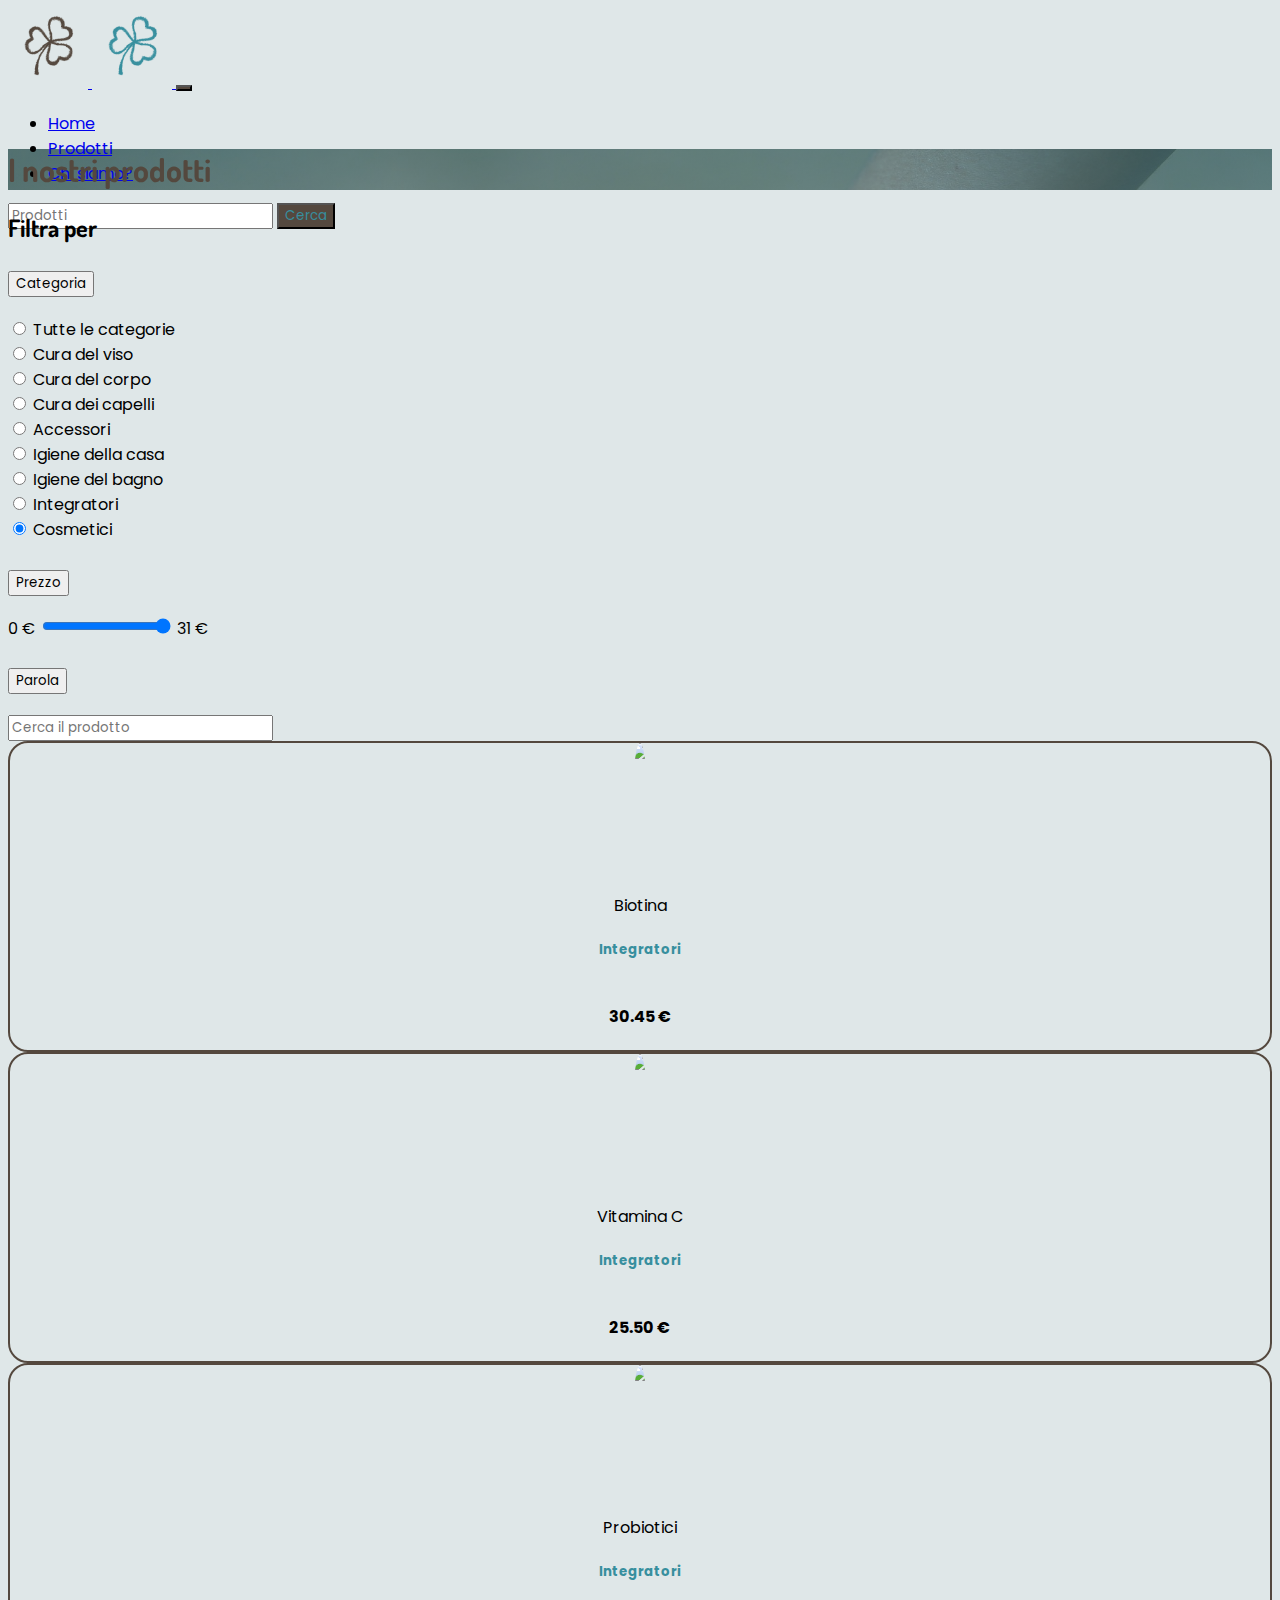
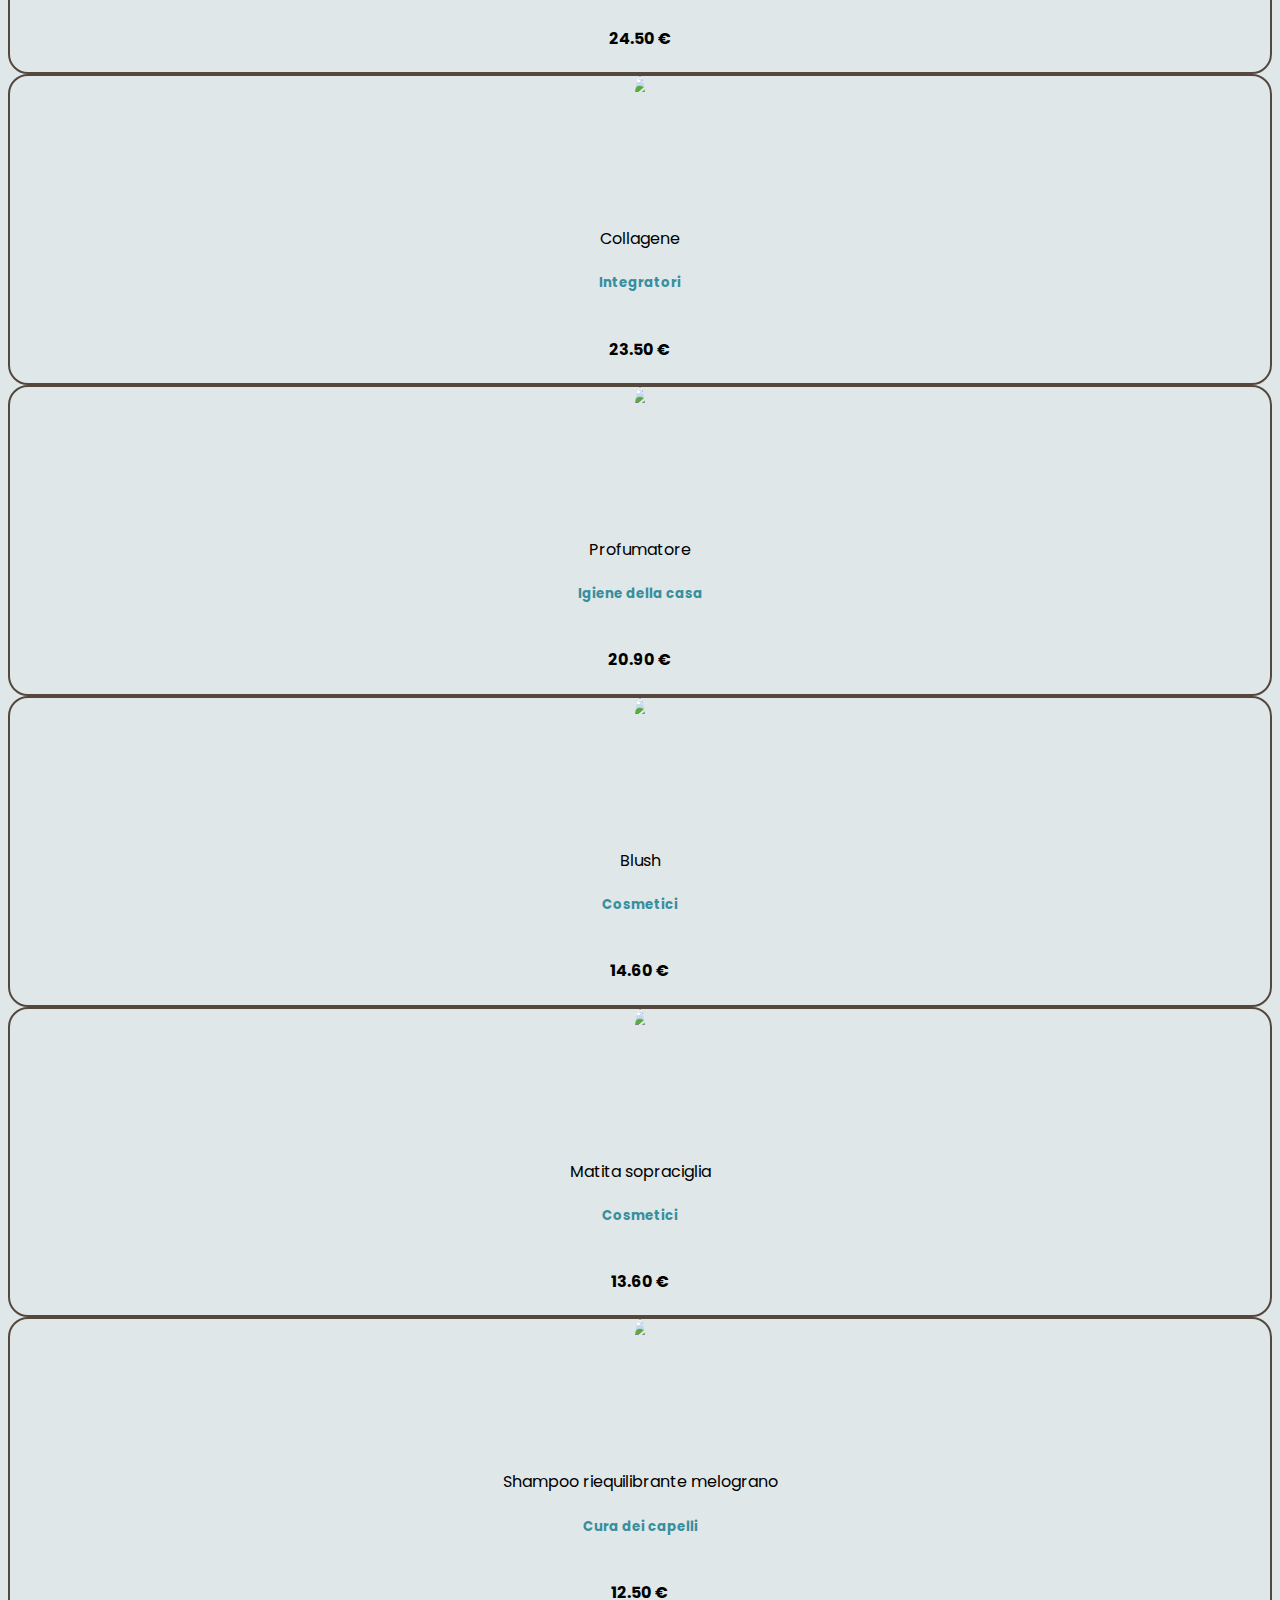
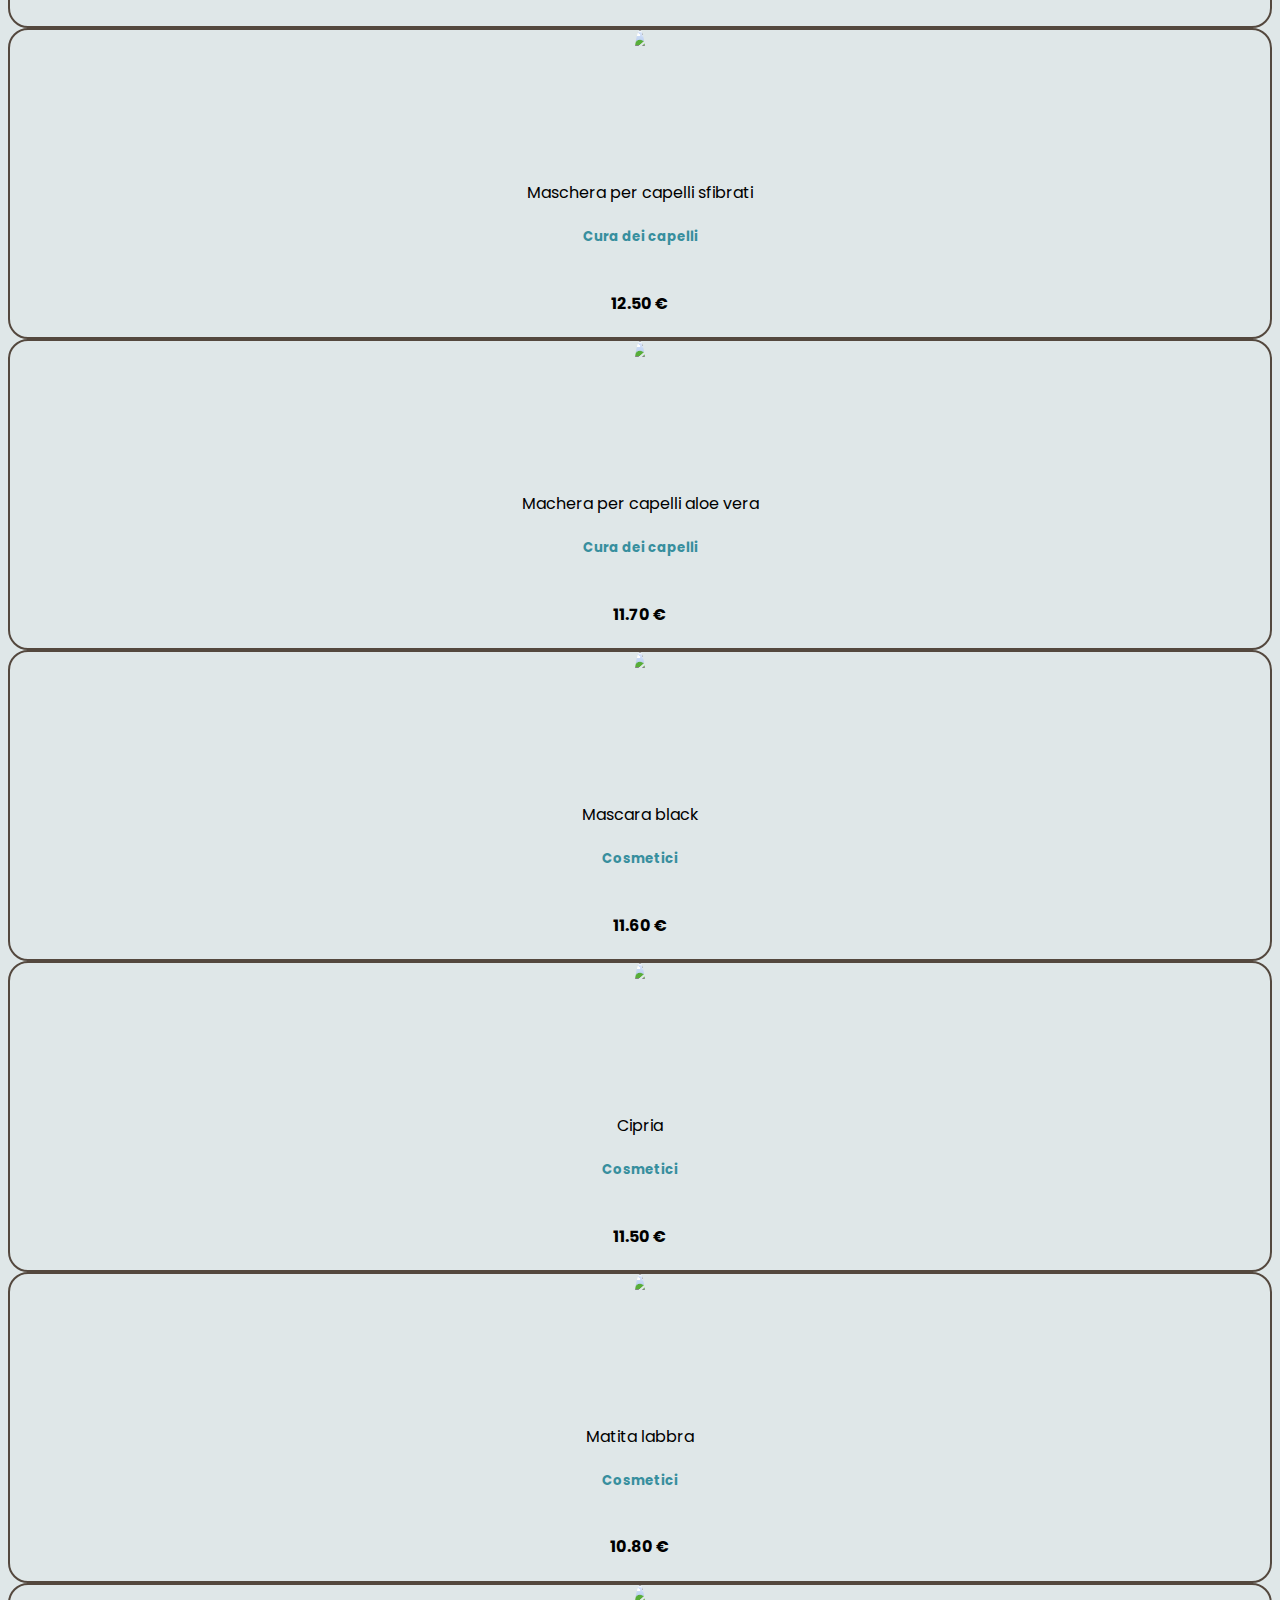
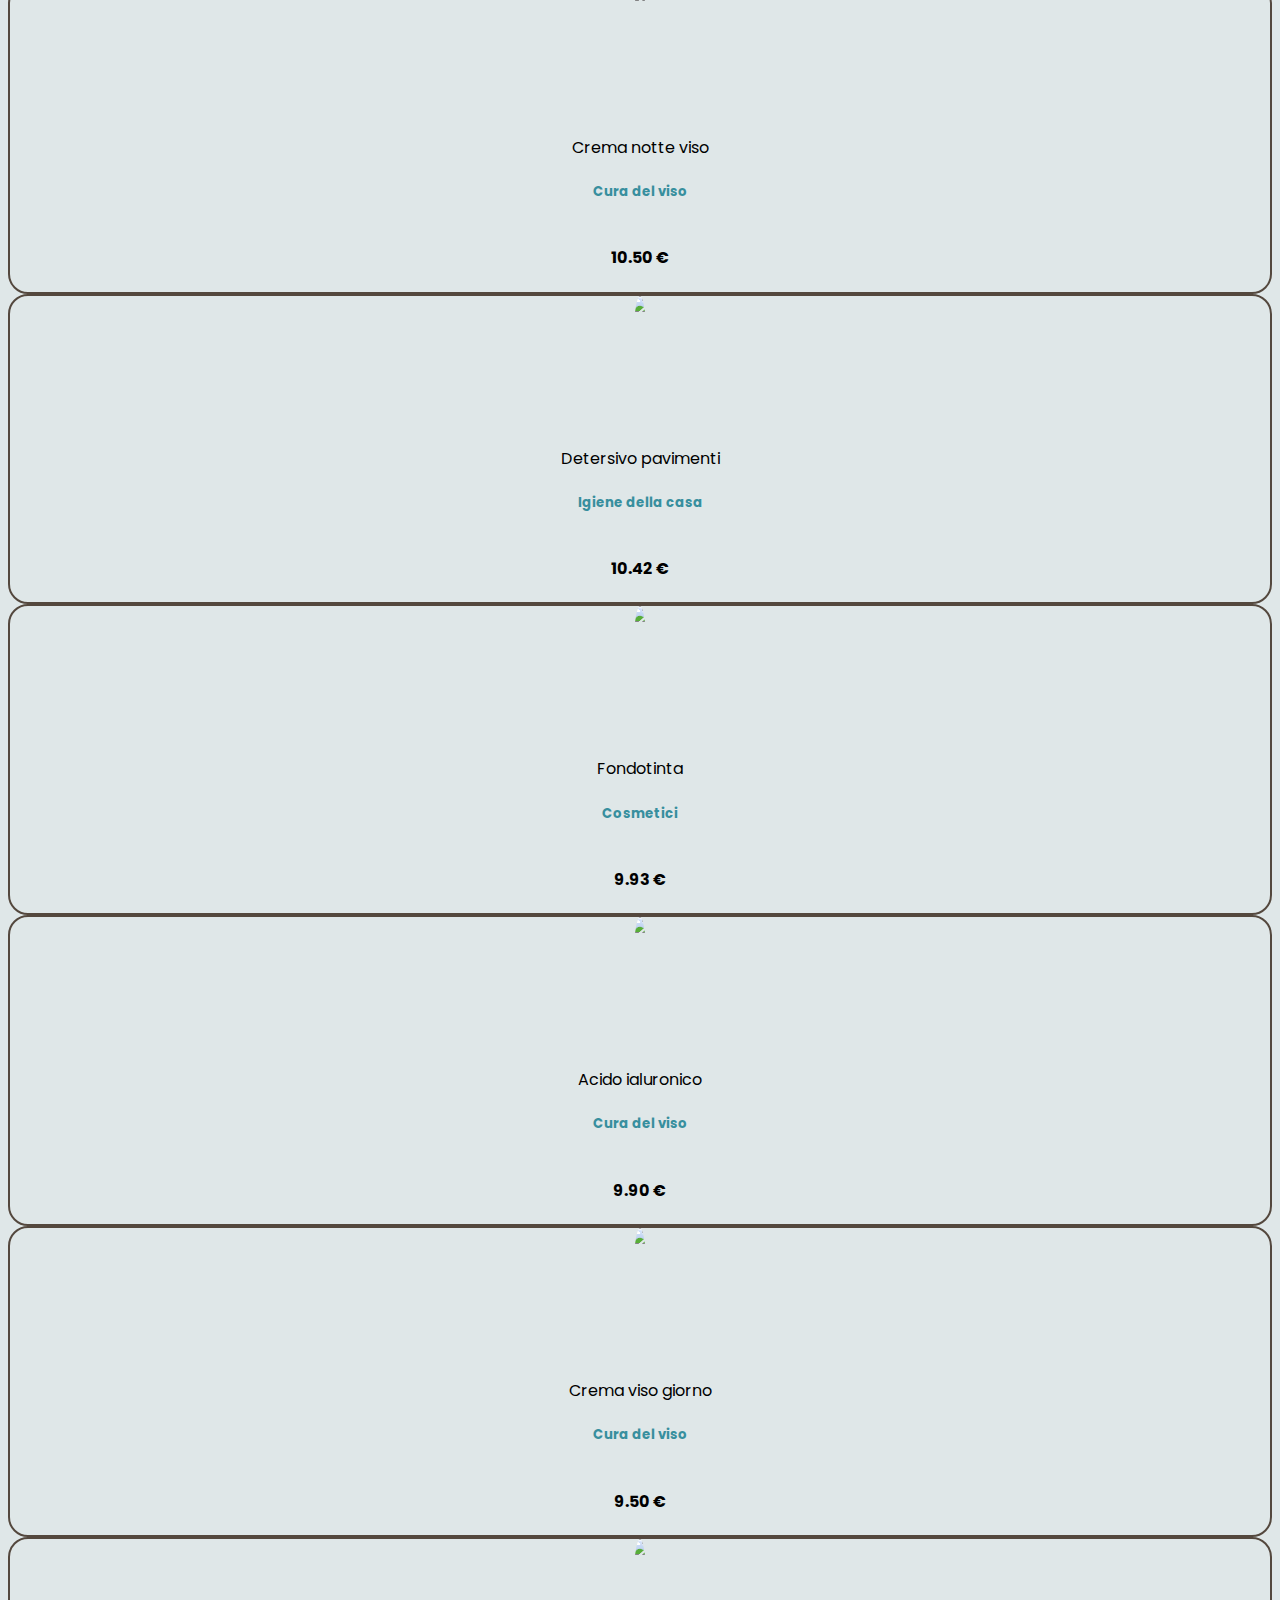
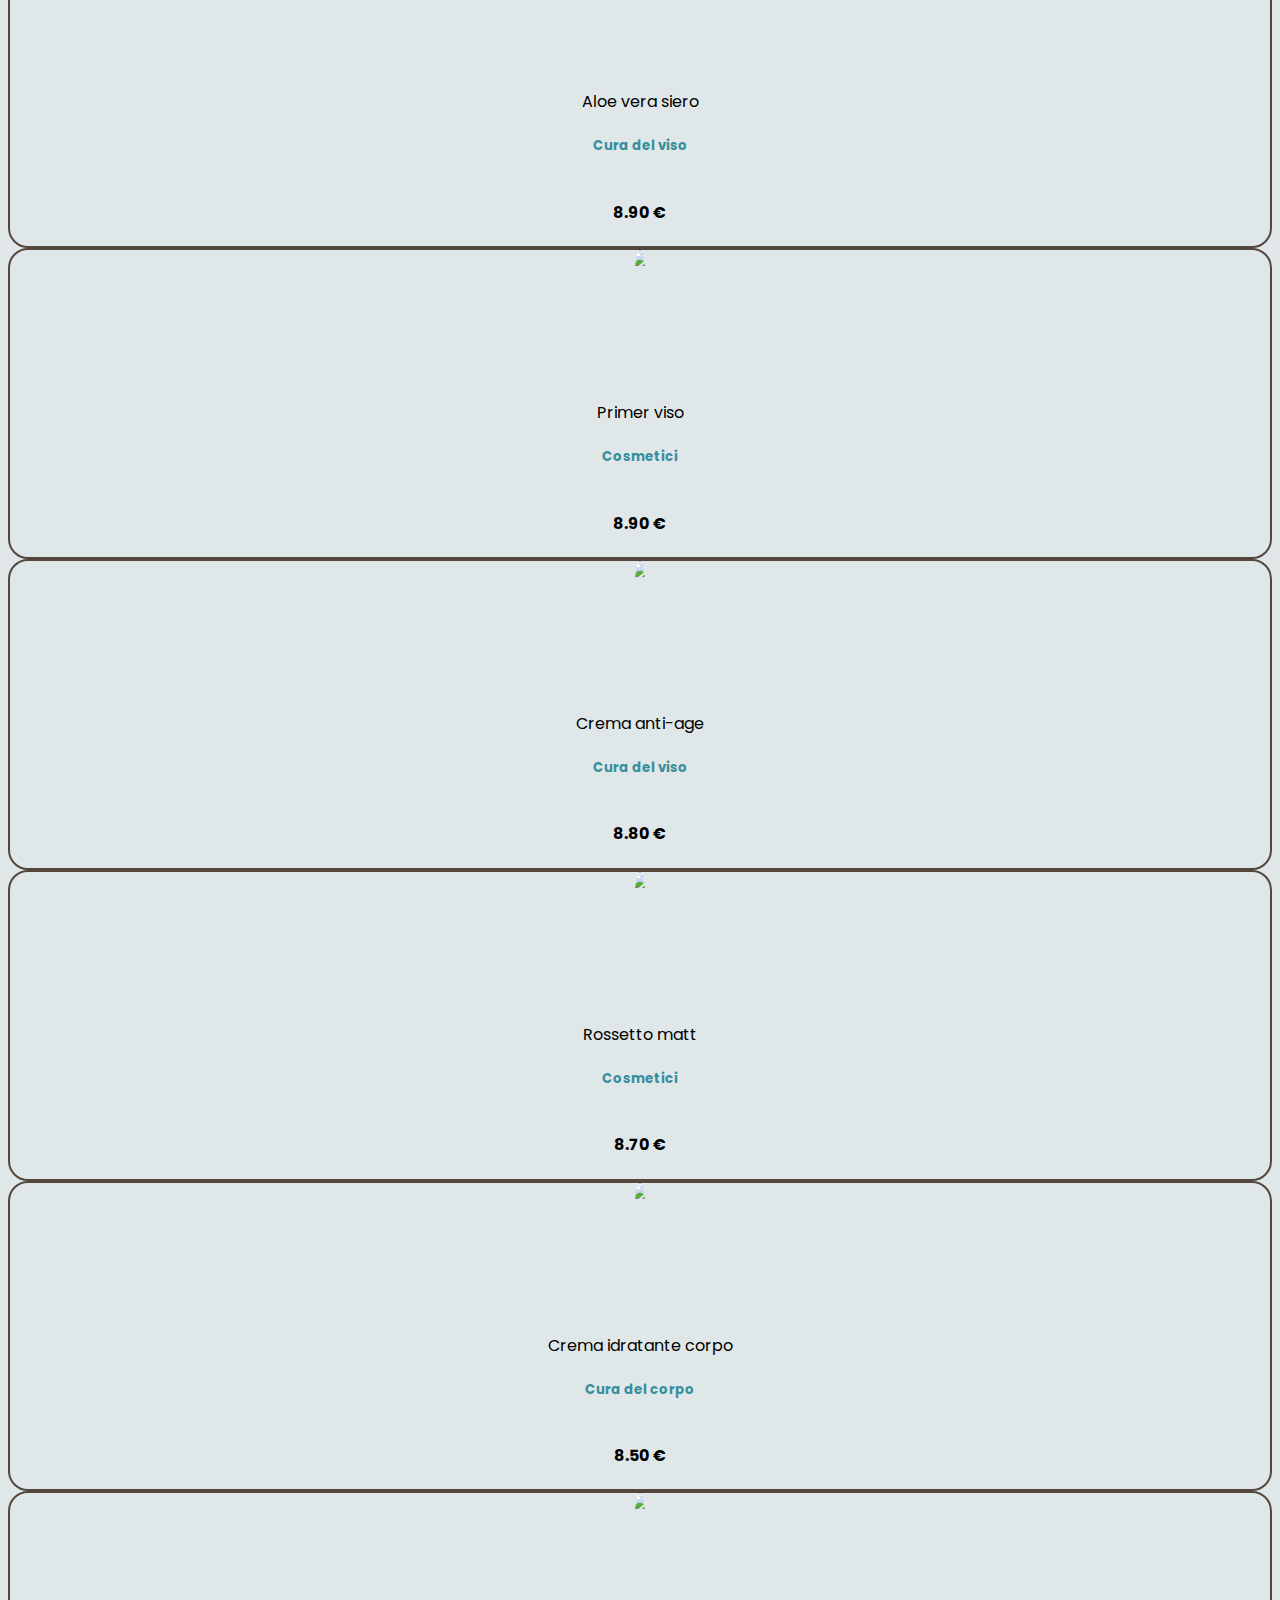
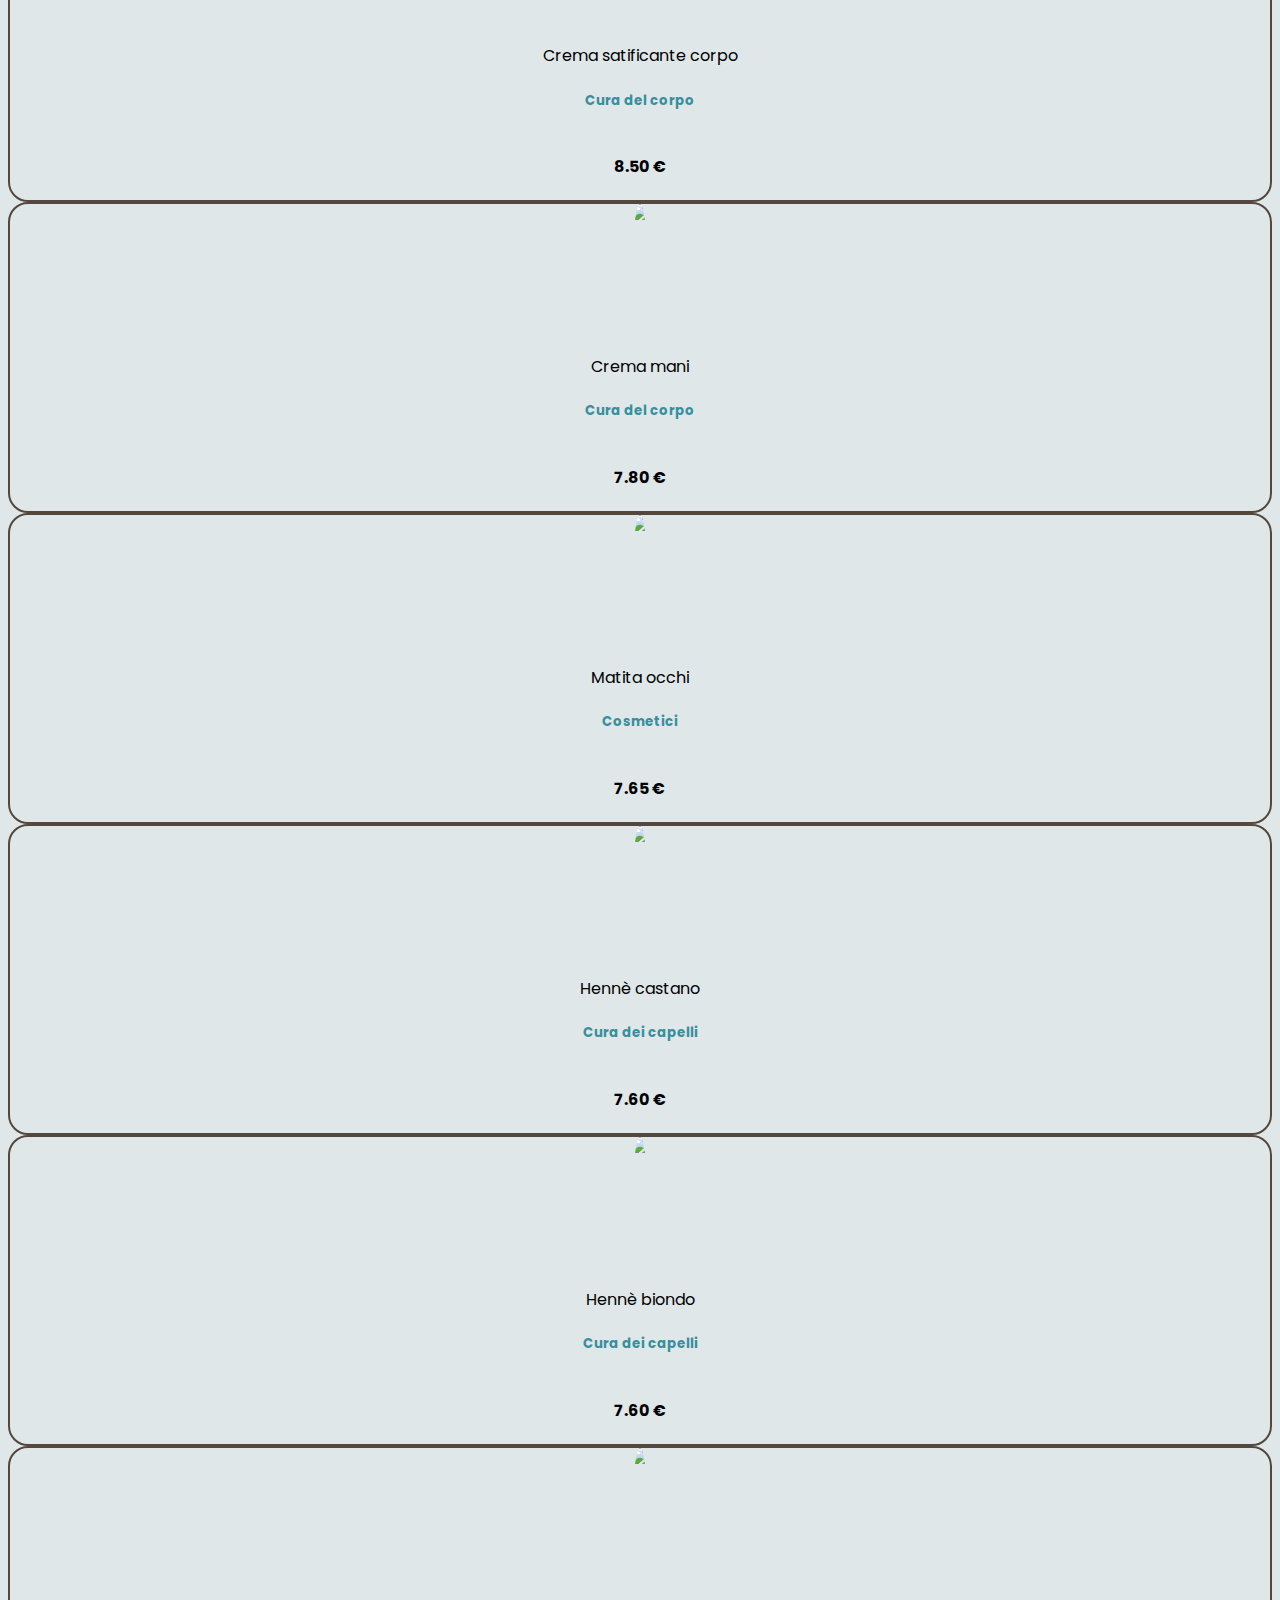
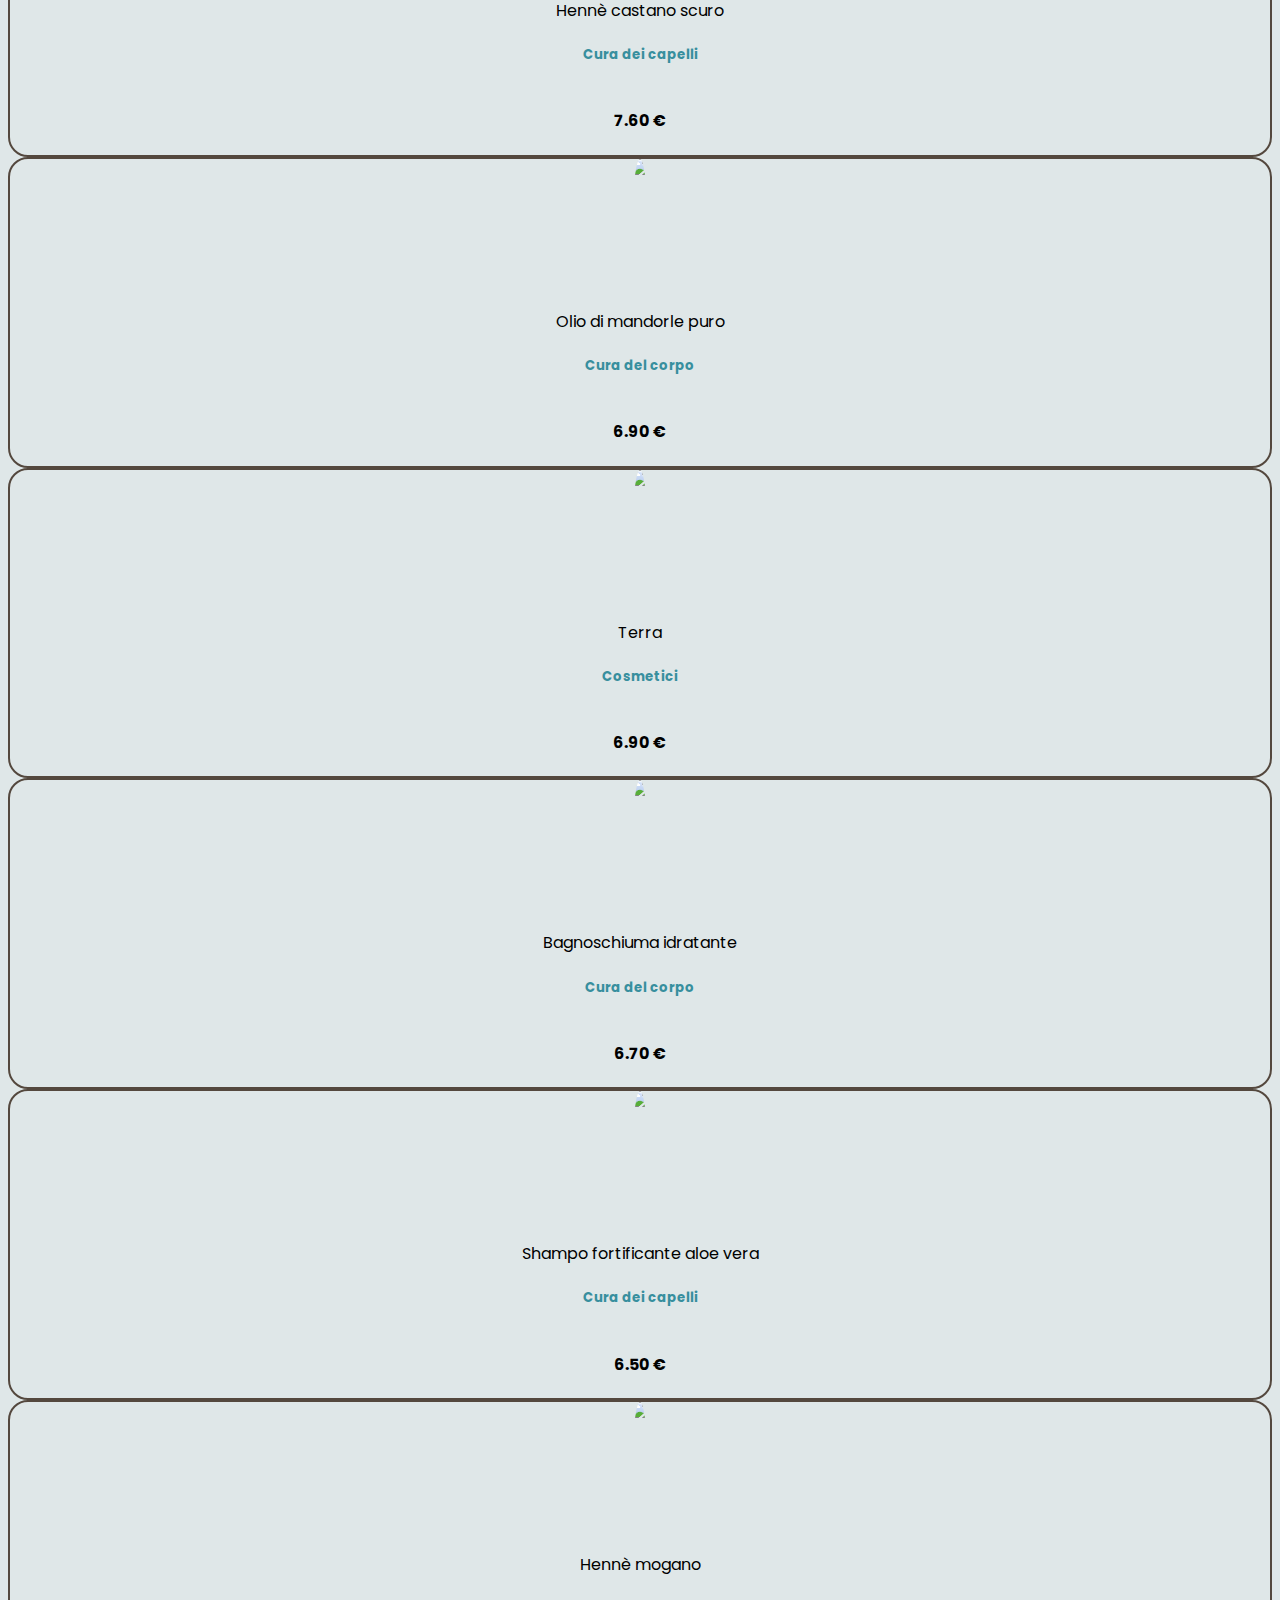
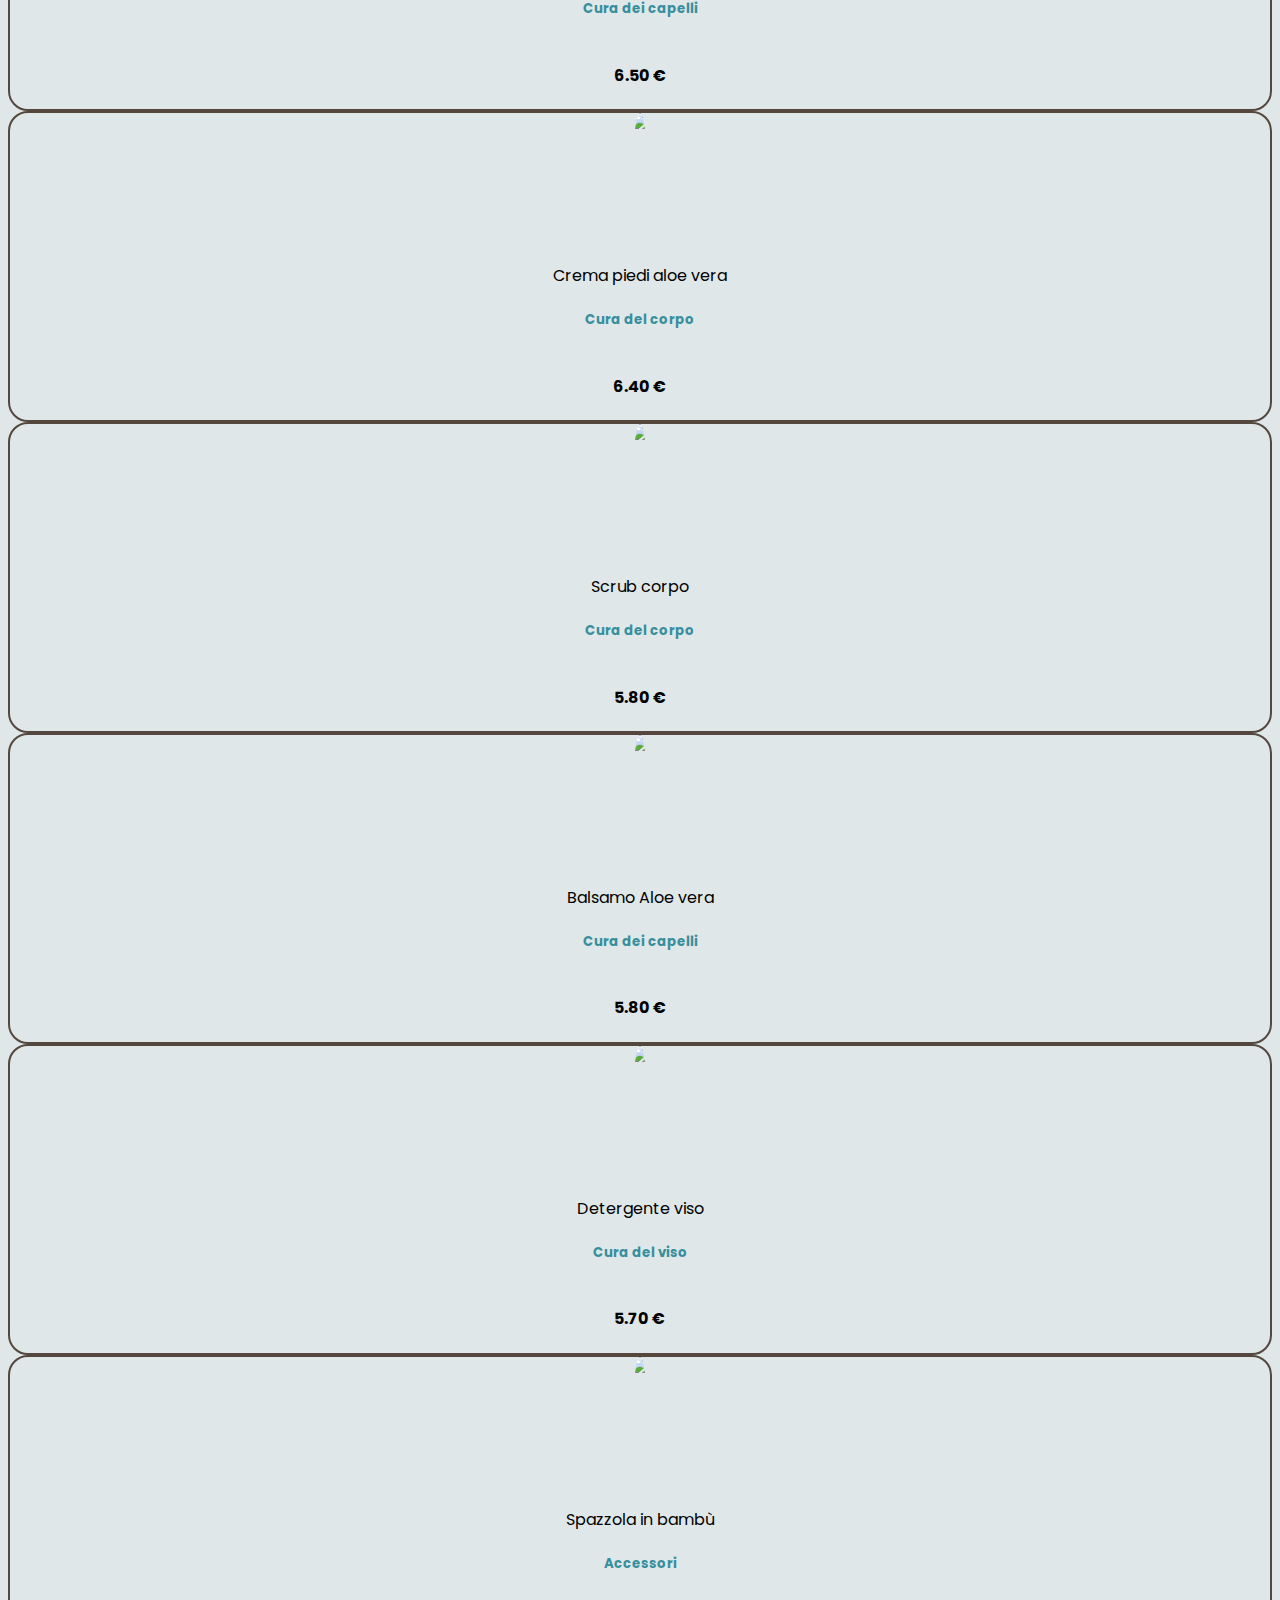
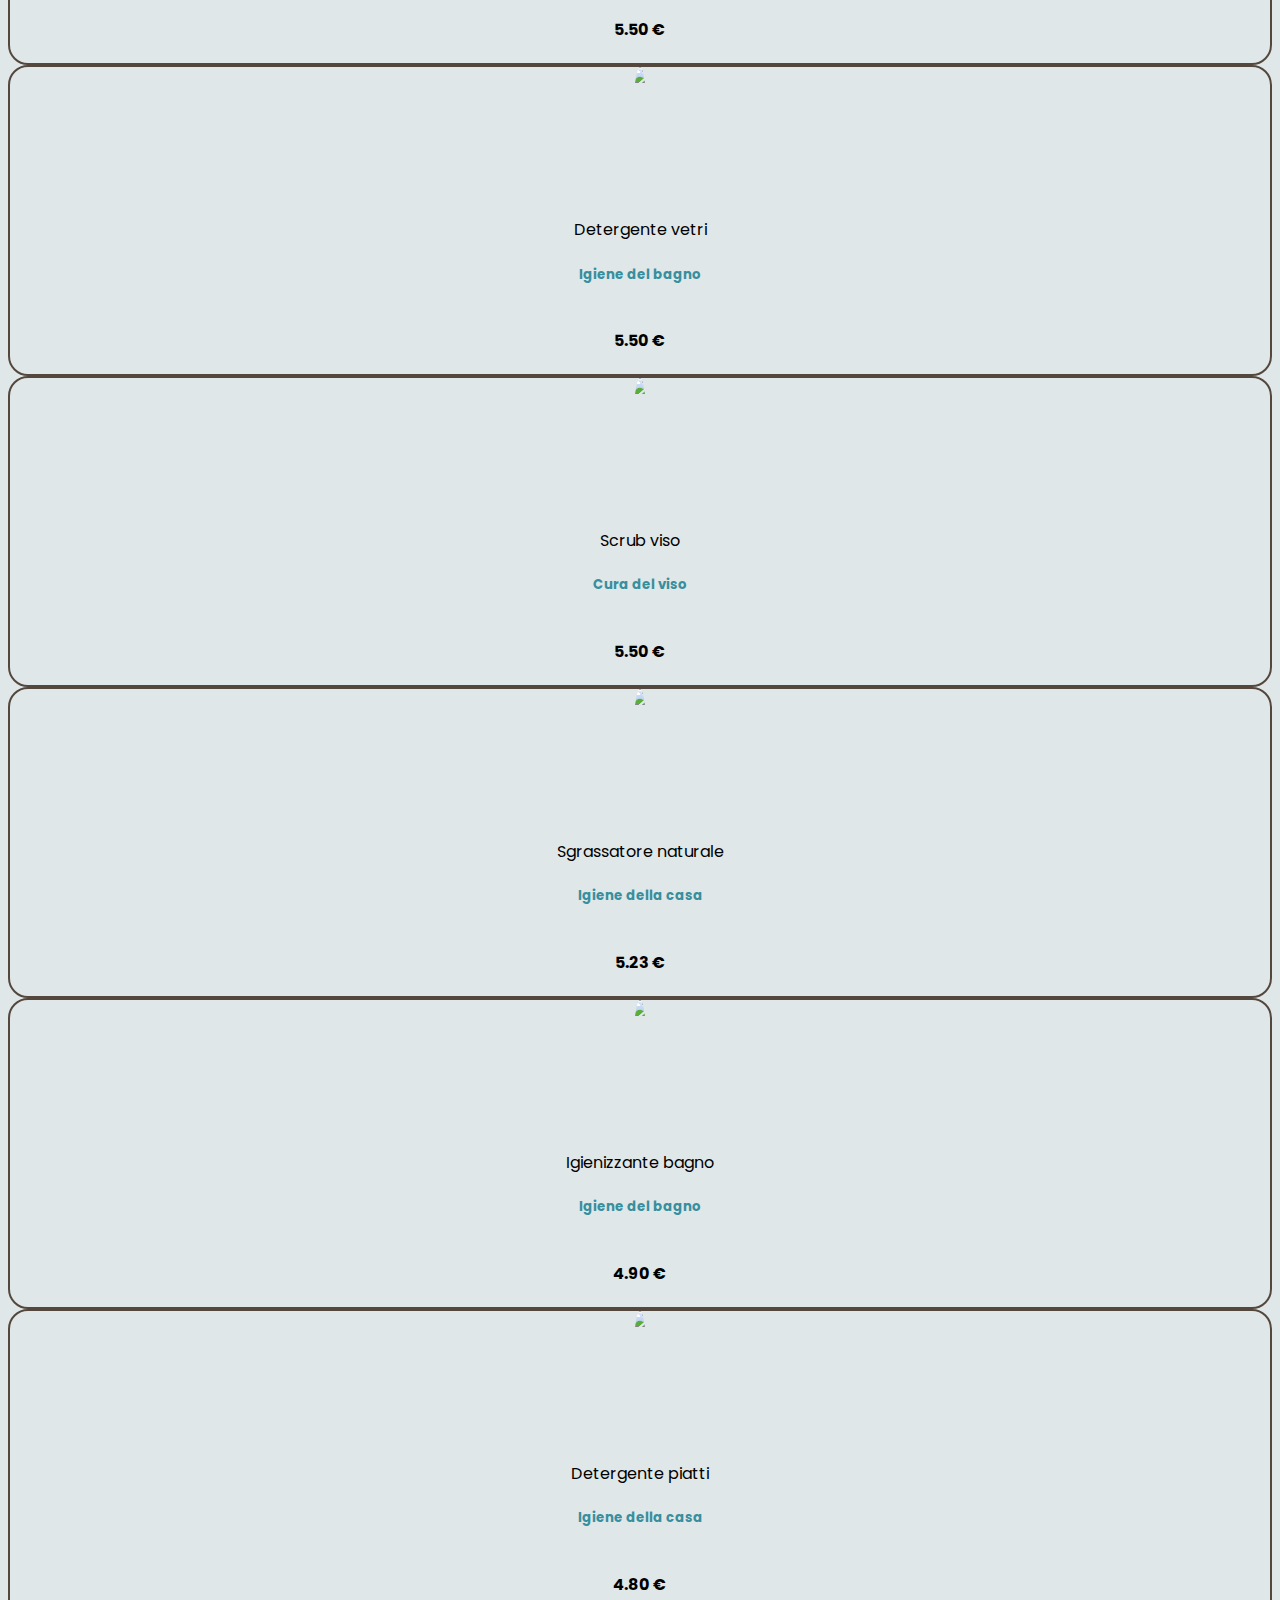
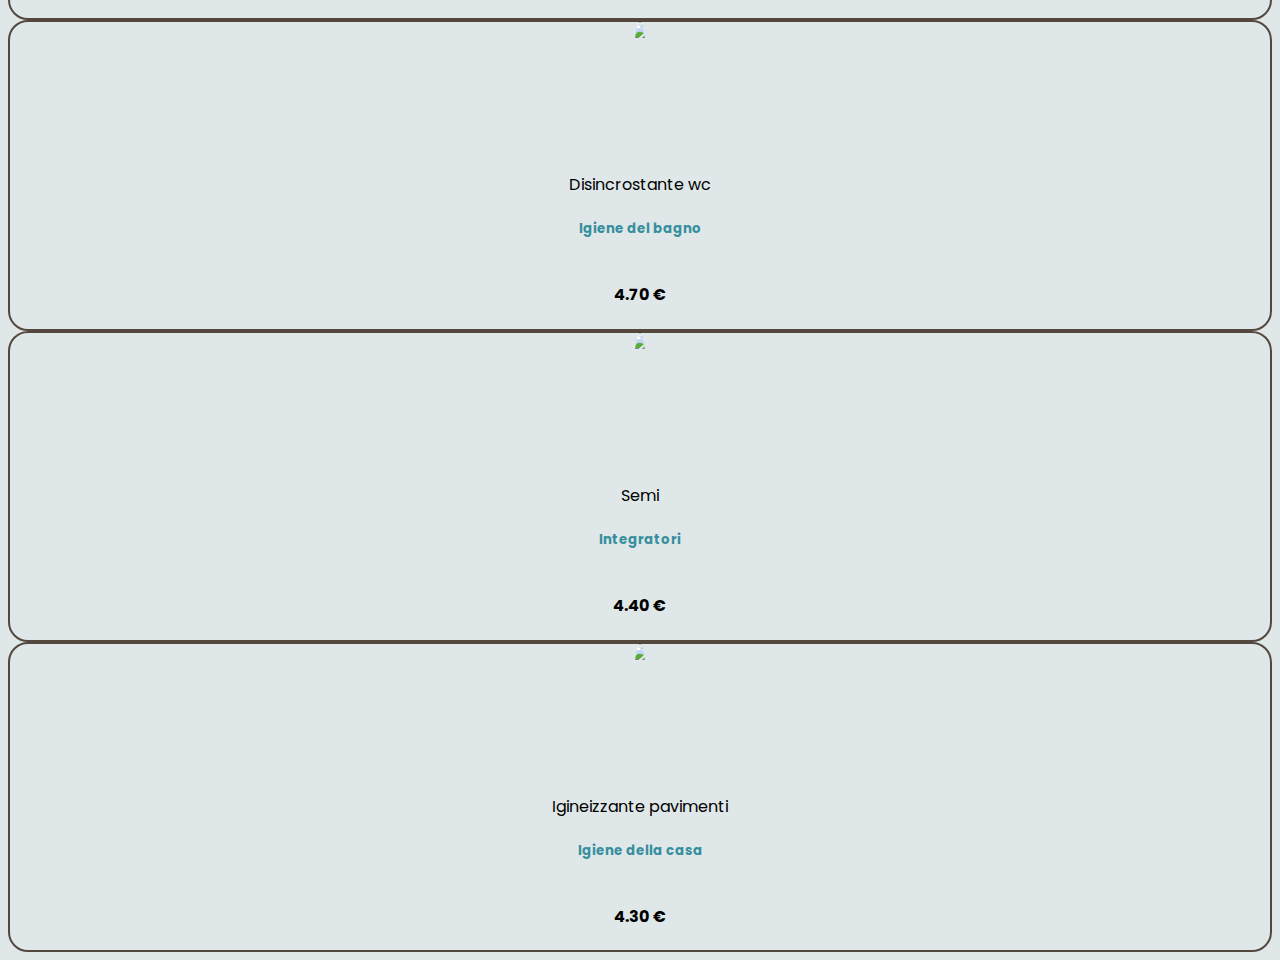
==== annunci.html @ 883f1826 "progetto Eco.bio" ====
<!doctype html>
<html lang="en">
  <head>
    <meta charset="utf-8">
    <meta name="viewport" content="width=device-width, initial-scale=1">
    <title>Presto.it</title>

    
    <!-- icona finestra -->
    <link rel="shortcut icon" href="./media/icona1.png" type="image-x-icon">

    <!-- google fonts cdn -->
    <link rel="preconnect" href="https://fonts.googleapis.com">
    <link rel="preconnect" href="https://fonts.gstatic.com" crossorigin>
    <link href="https://fonts.googleapis.com/css2?family=Dosis:wght@200;300;400;500;600;700;800&family=Poppins:ital,wght@0,100;0,200;0,300;0,400;0,500;0,600;1,100;1,200;1,300;1,400;1,500&display=swap" rel="stylesheet">

    <!-- cdn aos -->
    <link href="https://unpkg.com/aos@2.3.1/dist/aos.css" rel="stylesheet">

    <!-- icone fantawesome cdn -->
    <link rel="stylesheet" href="https://cdnjs.cloudflare.com/ajax/libs/font-awesome/6.4.0/css/all.min.css" integrity="sha512-iecdLmaskl7CVkqkXNQ/ZH/XLlvWZOJyj7Yy7tcenmpD1ypASozpmT/E0iPtmFIB46ZmdtAc9eNBvH0H/ZpiBw==" crossorigin="anonymous" referrerpolicy="no-referrer" />

    <!-- css bootstrap -->
    <link href="https://cdn.jsdelivr.net/npm/bootstrap@5.2.3/dist/css/bootstrap.min.css" rel="stylesheet" integrity="sha384-rbsA2VBKQhggwzxH7pPCaAqO46MgnOM80zW1RWuH61DGLwZJEdK2Kadq2F9CUG65" crossorigin="anonymous">
  
    <!-- css custom -->
    <link rel="stylesheet" href="style.css">

  </head>
  <body>
    <!-- inizio navbar -->
    <nav class="navbar navbar-expand-lg bg-transparent fixed-top" id="nBar">
        <div class="container-fluid">
          <a class="navbar-brand" href="#">
             <!-- logo1 -->
            <img class="logo1" src="./media/icona2.png" alt="logo">
            <!-- logo2 -->
            <img class="logo2 d-none" src="./media/icona3.png" alt="logo">

          </a>
          <button class="navbar-toggler background-secondary" type="button" data-bs-toggle="collapse" data-bs-target="#navbarSupportedContent" aria-controls="navbarSupportedContent" aria-expanded="false" aria-label="Toggle navigation">
            <i class="fa-sharp fa-solid fa-hand-pointer fa-rotate-180 fa-2x hand" id="navIcon"></i>
          </button>
          <div class="collapse navbar-collapse" id="navbarSupportedContent">
            <ul class="navbar-nav me-auto mb-2 mb-lg-0">
              <li class="nav-item">
                <a class="nav-link active" aria-current="page" href="./index.html">Home</a>
              </li>
              <li class="nav-item">
                <a class="nav-link" href="#">Prodotti</a>
              </li>
              <li class="nav-item">
                <a class="nav-link" href="#">Chi siamo?</a>
              </li>
            </ul>
            <form class="d-flex" role="search">
              <input class="form-control me-2" type="search" placeholder="Prodotti" aria-label="Search">
              <button class="btn-custom btn-outline-success" type="submit">Cerca</button>
            </form>
          </div>
        </div>
    </nav>
      <!-- fine navbar -->

      <!-- inizio header -->
      <header class="container-fluid header-custom">
            <div class="row vh-100 header-custom">
               <div class="col-12 d-flex justify-content-center align-items-center">

                   <h1 data-aos="fade-left" data-aos-duration="2000" class=" titleC text-secondaryC display-1 fw-bold" >I nostri prodotti</h1>

               </div>
            </div>
      </header>

       <!-- <div style="height: 1000px;"></div>  -->
        <!-- altezza data per vedere l'animazione allo scroll  -->

      <!--  inizio ANNUNCI -->

      <secion class="container-fluid my-5 ml-5">
           <div class="row">

               <h2 class="ml-5">Filtra per</h2>

               <div class="col-12 col-md-3">

                <div class="accordion accordion-flush" id="accordionFlushExample">
                    
                    <div class="accordion-item">
                      <h2 class="accordion-header" id="flush-headingOne">
                        <button class="accordion-button collapsed fs-3" type="button" data-bs-toggle="collapse" data-bs-target="#flush-collapseOne" aria-expanded="false" aria-controls="flush-collapseOne">
                          Categoria
                        </button>
                      </h2>
                      <div id="flush-collapseOne" class="accordion-collapse collapse" aria-labelledby="flush-headingOne" data-bs-parent="#accordionFlushExample">
                        
                        <!-- filtro per categoria -->
                        <div id="categoryWrapper" class="accordion-body">
                            <div class="form-check">
                                <input class="form-check-input" type="radio" name="flexRadioDefault" id="All"checked>
                                <label class="form-check-label" for="All">
                                  Tutte le categorie
                                </label>
                            </div>



                        </div>
                      </div>
                    </div>
                   
                    <div class="accordion-item">
                      <h2 class="accordion-header" id="flush-headingTwo">
                        <button class="accordion-button collapsed fs-3" type="button" data-bs-toggle="collapse" data-bs-target="#flush-collapseTwo" aria-expanded="false" aria-controls="flush-collapseTwo">
                          Prezzo
                        </button>
                      </h2>
                      <div id="flush-collapseTwo" class="accordion-collapse collapse"       aria-labelledby="flush-headingTwo" data-bs-parent="#accordionFlushExample">
                        
                        <!-- filtro per prezzo -->
                        
                            <div class="class accordion-body">
                               

                                <div> 
                                    <span id="inputNumber">
                                      0 €
                                    </span>  
                                  <input id="inputPrice" type="range">
                                 
                                    <span id="incrementNumber" class="inputNumber">
                                       0 €
                                    </span>

                                    <span class="inputNumber ">€</span>

                               </div>
                           
                            </div>
                      
                           </div>
                    </div>
                   
                    <div class="accordion-item">
                      <h2 class="accordion-header" id="flush-headingThree">
                        <button class="accordion-button collapsed fs-3" type="button" data-bs-toggle="collapse" data-bs-target="#flush-collapseThree" aria-expanded="false" aria-controls="flush-collapseThree">
                          Parola
                        </button>
                      </h2>
                      <div id="flush-collapseThree" class="accordion-collapse collapse" aria-labelledby="flush-headingThree" data-bs-parent="#accordionFlushExample">
                        <div class="accordion-body">
                            <input id= "wordInput" type="text" placeholder="Cerca il prodotto">
                        </div>
                      </div>
                    </div>
                  </div>
                
               </div>
               
               <div class="col-12 col-md-9">

                    <div id="cardsWrapper" class="row">
                        <!-- <div class="col-12 col-md-3 my-4">
                            <div class="announcement-card">
                                <h4>Nome prodotto</h4>
                                <h5>Categoria</h5>
                                <h5>Prezzo</h5>

                            </div>

                        </div> -->

                    </div>

                   
               
               </div>
           </div>
        </secion>



   

     

        

      

        <!-- INIZIO FOOTER -->
        <!-- <footer class="container-fluid mt-5 py-5 background-secondary text-accent">

            <div class="containercd">
                <div class="row">
                    <div class="col-12 col-md-4 text-center my-5">

                        <h2 class="pb-4">About EcoBio</h2>
                        <p>P.IVA: 987654321</p>
                        <P>Indirizzo: Via degli Innocenti</P>
                        <p>Tel: +39 3409876543</p>
                        <p>e-mail: mymail@gymail.com</p>
                        
                        <div>
                            <i class="fa-brands fa-facebook p-2"></i>
                            <i class="fa-brands fa-instagram p-2"></i>
                            <i class="fa-brands fa-twitter p-2"></i>
                        </div>

                    </div>

                    <div class="col-12 col-md-4 text-center my-5">

                        <h2 class="pb-4">Quick menu</h2>
                        <a href="#animate" class="footer-link"><p> Un pò di numeri</p></a>
                        <a href="#aboutus" class="footer-link"><p> Recensioni </p></a>
                        <a href="#mouseEnter" class="footer-link"><p> Spedizioni</p></a>
                        
                    </div>

                    <div class="col-12 col-md-4 text-center my-5">

                        <h2 class="pb-4">Collaborazioni</h2>
                        <p> Aulab </p>
                        <p> Amazon </p></a>
                        <p> Bartolini </p></a>
                        
                    </div>
                    


                </div>
            </div>


        </footer> -->
       

       

      
      
    


    
       




    
    
    
    
    
    
    
    
    
    
    
    
    
    
    
    
    
    
    
    
    
    
    
    
    
    
    
    
    
    
    
    
    
    
    
    
    
    

      
    <!-- js boostrap -->
    <script defer src="https://cdn.jsdelivr.net/npm/bootstrap@5.2.3/dist/js/bootstrap.bundle.min.js" integrity="sha384-kenU1KFdBIe4zVF0s0G1M5b4hcpxyD9F7jL+jjXkk+Q2h455rYXK/7HAuoJl+0I4" crossorigin="anonymous"></script>
 
    <!-- js swiper -->
    <script src="https://cdn.jsdelivr.net/npm/swiper@9/swiper-bundle.min.js"></script>

    <!-- cdn js aos -->
    <script src="https://unpkg.com/aos@2.3.1/dist/aos.js"></script>
       <!-- inizializzo aos -->
         <script>
            AOS.init();
         </script>

    <!-- js interno -->
    
        
        




   <!-- js esterno custom -->
    <script defer src="./annuncii.js"></script>
  



  </body>
</html>
---- style.css ----
/* impedisco lo scroll orizziontale generato dalle animazioni */
body{
    overflow-x: hidden;
    background-color: var(--accent);
}
/* impostazioni colori */
:root{
    --primary: rgb(55, 143, 158);
    --secondary: rgb(84, 72, 62);
    --accent:  #DFE7E8;
    --white-custom: #FFFFFF;
    --black-custom: rgb(44, 44, 44);
}

/* classi colore */
.text-primaryC{
    color: var(--primary);
}
.text-secondaryC{
    color: var(--secondary);
}
.text-accent{
    color: var(--accent);
}
.text-white{
    color: var(--white-custom);
}
.text-black{
    color: var(--black-custom)
}

/* classi colore background */
.background-primary{
    background-color: var(--primary);
}
.background-secondary{
    background-color: var(--secondary);
}
.background-accent{
    background-color: var(--accent);
}
.background-white{
    background-color: var(--white);
}
.background-black{
    background-color: var(--black-custom);
}

/* settings fonts */
*{
    font-family: 'Poppins', sans-serif;
}
h1, h2, h3{
    font-family: 'Dosis', sans-serif;
}

/* navbar */
.btn-custom{
    background-color: var(--secondary);
    color: var(--primary);
    transition: 0.3s;
}

.btn-custom:hover{
    background-color: var(--black-custom);
    color: var(--white-custom);

}

.logo1{
    height: 80px;
}
.logo2{
    height: 80px;
}


.hand{
    background: var(--secondary);
    color: var(--primary);
}
.hand:hover{
    
    color:var(--white-custom);
}

#navIcon{
    transition: 0.4s;
}

#nBar{
    transition: 0.5s;
    height: 120px;
    
}





/* header*/
.header-custom{
    background: linear-gradient(180deg, rgba(55, 143, 158, 0.508),rgba(232, 227, 223, 0.588) ), url('./media/manipiantina.jpg');
    background-position: center;
    background-size: cover;
    background-attachment: fixed;
}

.titleC{
    font-family: 'Dosis' ;   
}

/* sezione AOS */
.imgS{
    height: 60%;
}

.increment-numbers{
     font-size: 70px;
     color: var(--primary);
     font-weight: 900;
}

/* swiper */
.swiper {
    /* width: 1000px; */
    height: 600px;
}
/* .image-swiper{
    height: 400px;
} */
/* swiper2 */
.card-custom{
    width: 300px;
    height: 200px;
    border: 2px solid var(--primary);
    border-radius: 20px;
    color: var(--secondary);

    display: flex;
    flex-direction: column;
    align-items: center;
    justify-content: center; 
}
/* sezione mouse enter */
.col-custom{
    width: 300px;
    height: 200px;
    border: 2px solid var(--accent);
    border-radius: 20px;
    background-color: var(--accent);
    color: var(--secondary);
    padding: 20px;
}

.col-custom:hover{
    background-color: var(--secondary);
    color: var(--accent);
    border: var(--secondary);
    transform: scale(1.2);
    transition: 0.5s;

}
/* media query per mobile anzichè ingrandirsi su mobile si rimpizzolisce */
@media screen and (max-width: 900px){
    .col-custom:hover{
        
        transform: scale(0.8);
       
    }
    
}

/* footer */
.min-h{
    height: 50px;
}

.footer-link{
    text-decoration: none;
    color: var(--accent);
}
.footer-link:hover{
    color: var(--primary);
}
 

/* pagina annunci (i nostri prodotti) */
/* cards i nostri prodotti */
.announcement-card{

    min-height: 300px;
    border:2px solid var(--secondary);
    border-radius: 20px;
    display: flex;
    flex-direction: column;
    justify-content: space-evenly;
    align-items: center;


}
.colourM{
    color:var(--primary);
}

/* input */
.inputNumbers{
    color: var(--primary);
    font-size: 23px;
    font-weight: 800;
}

.img-card-custom{
    height: 150px;
    border-radius: 50%;
}
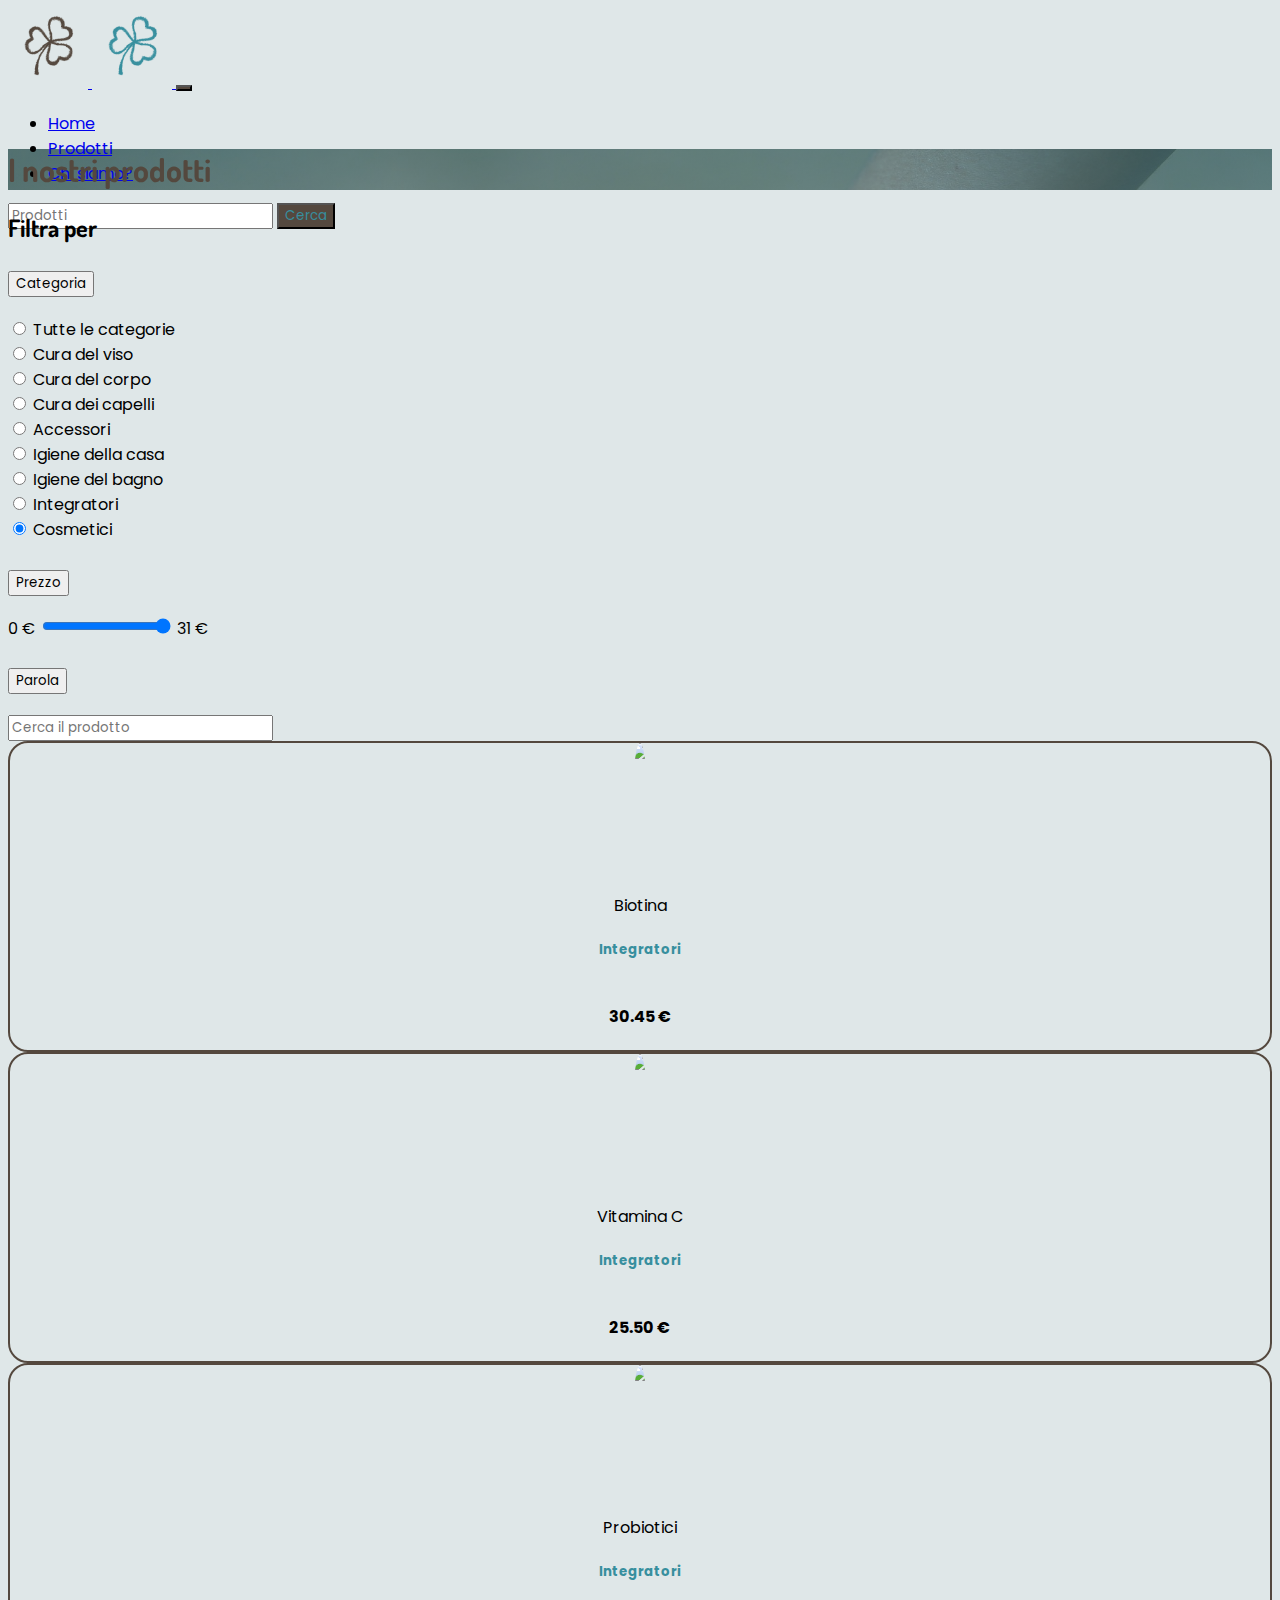
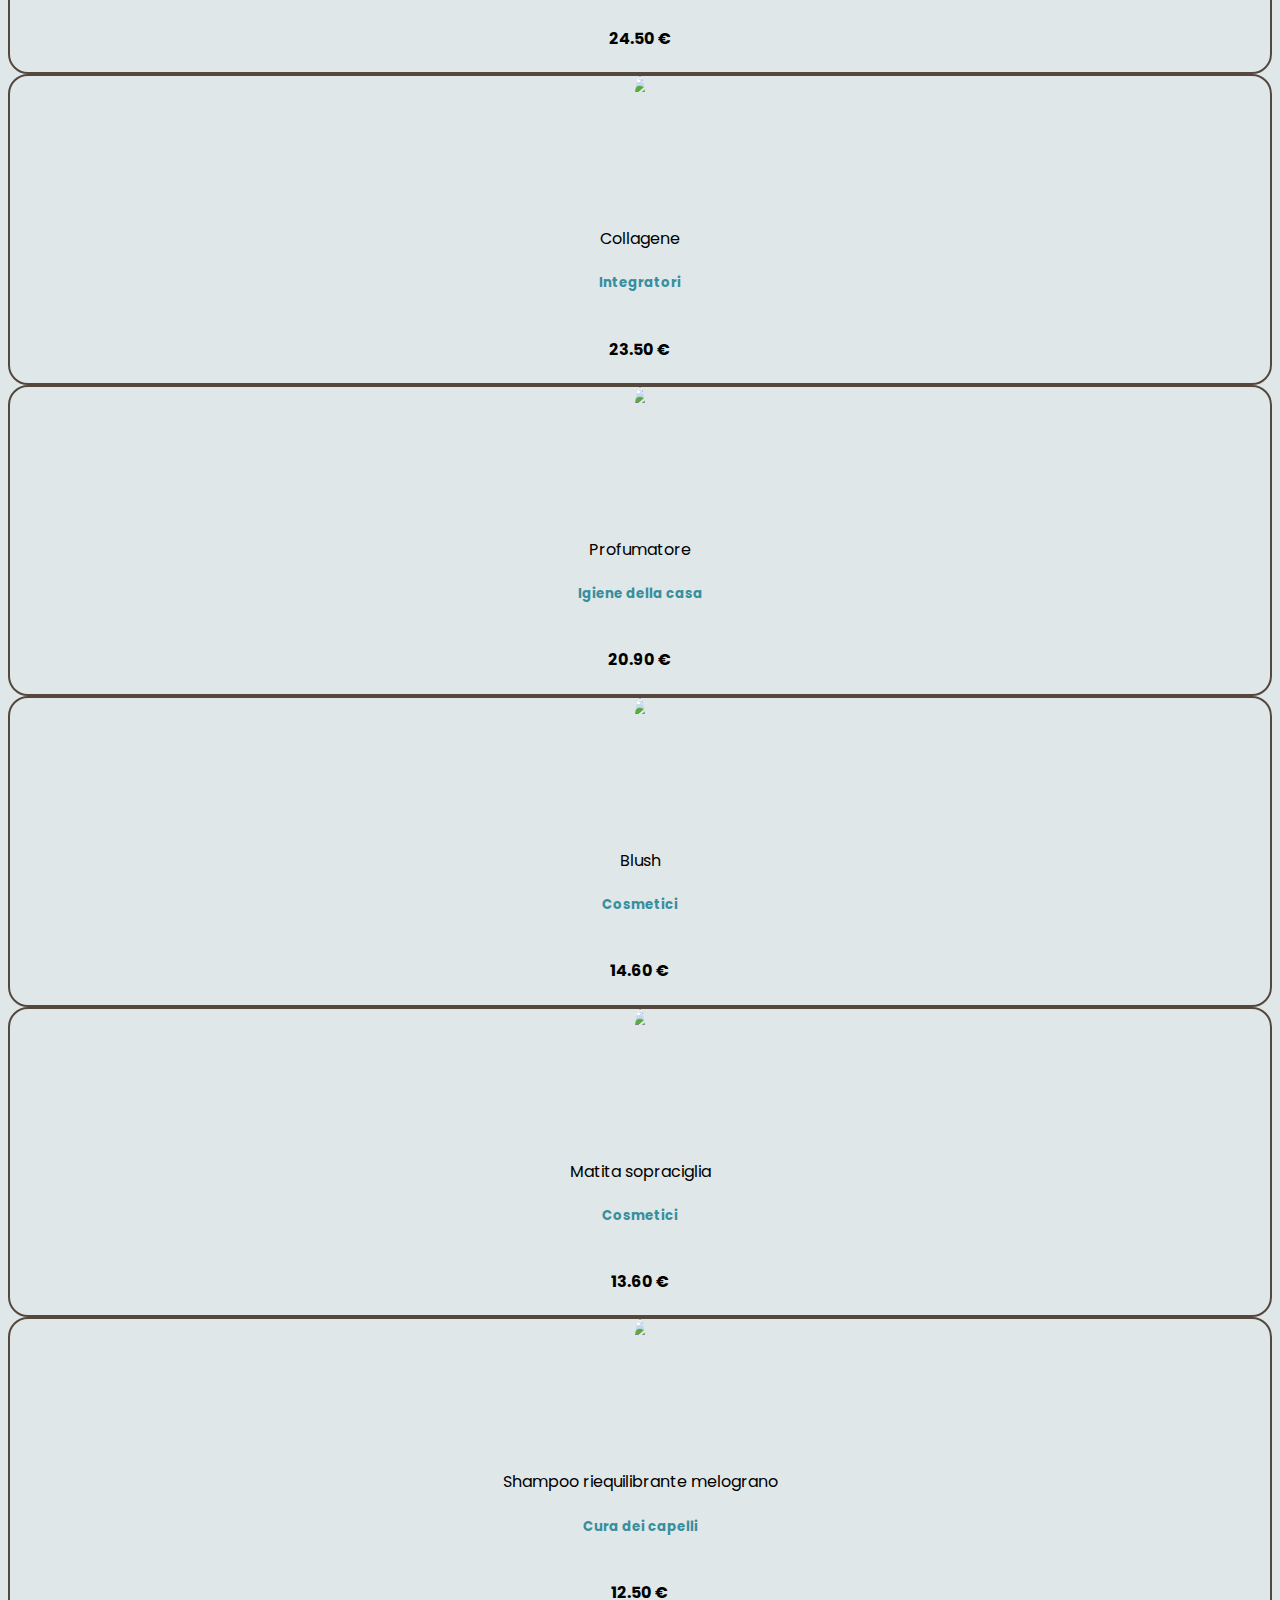
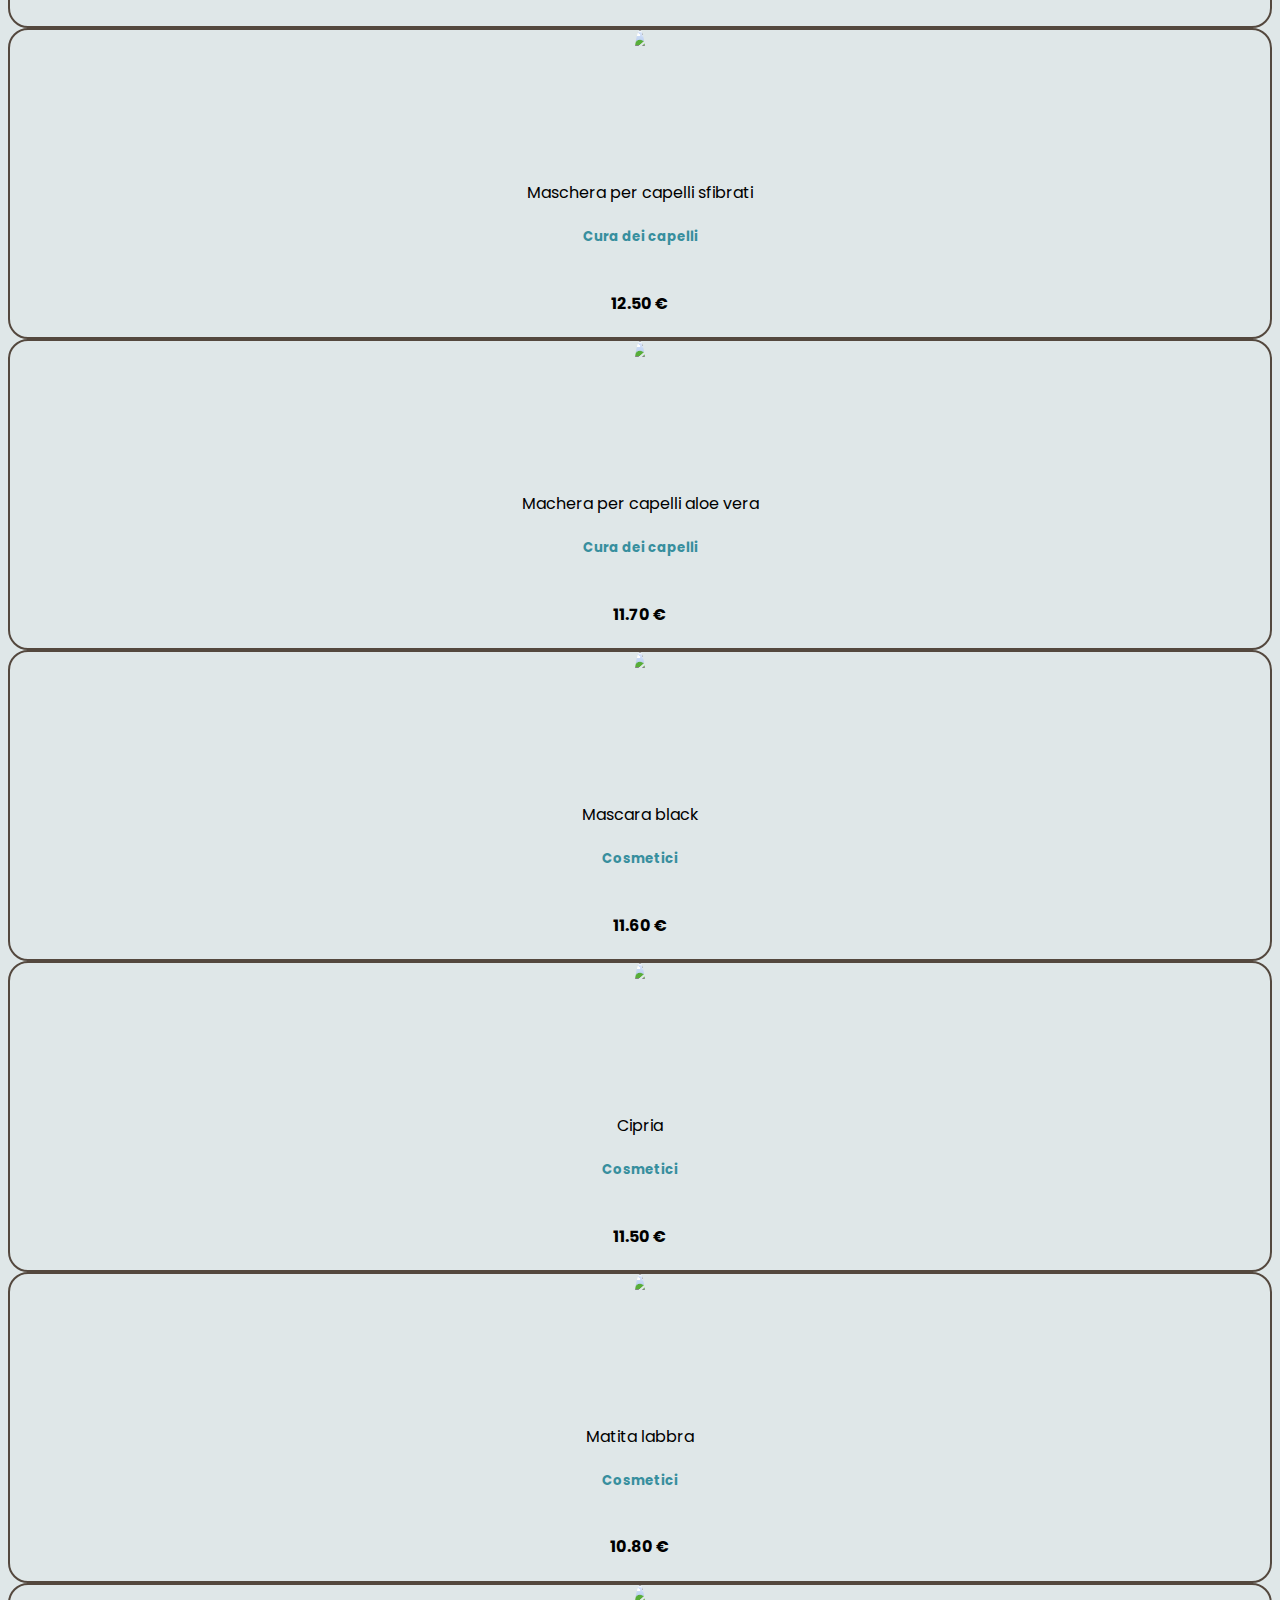
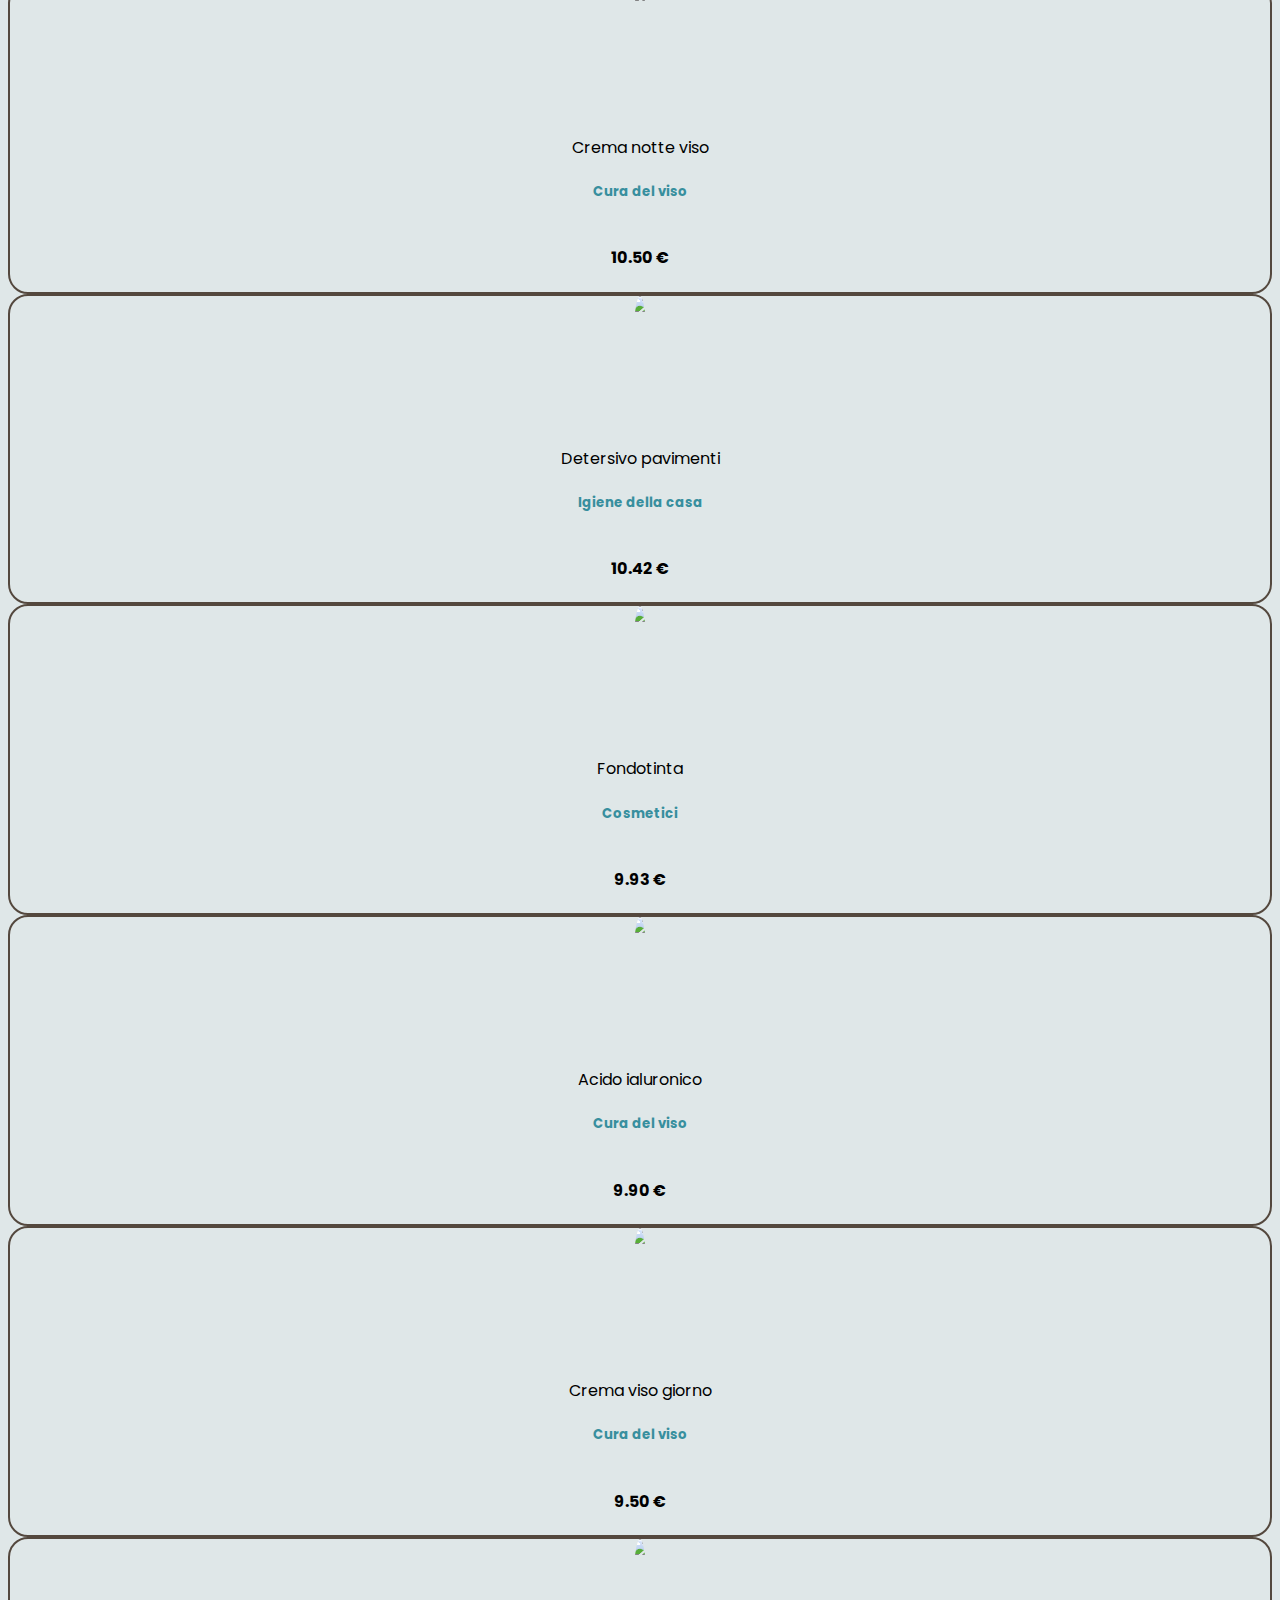
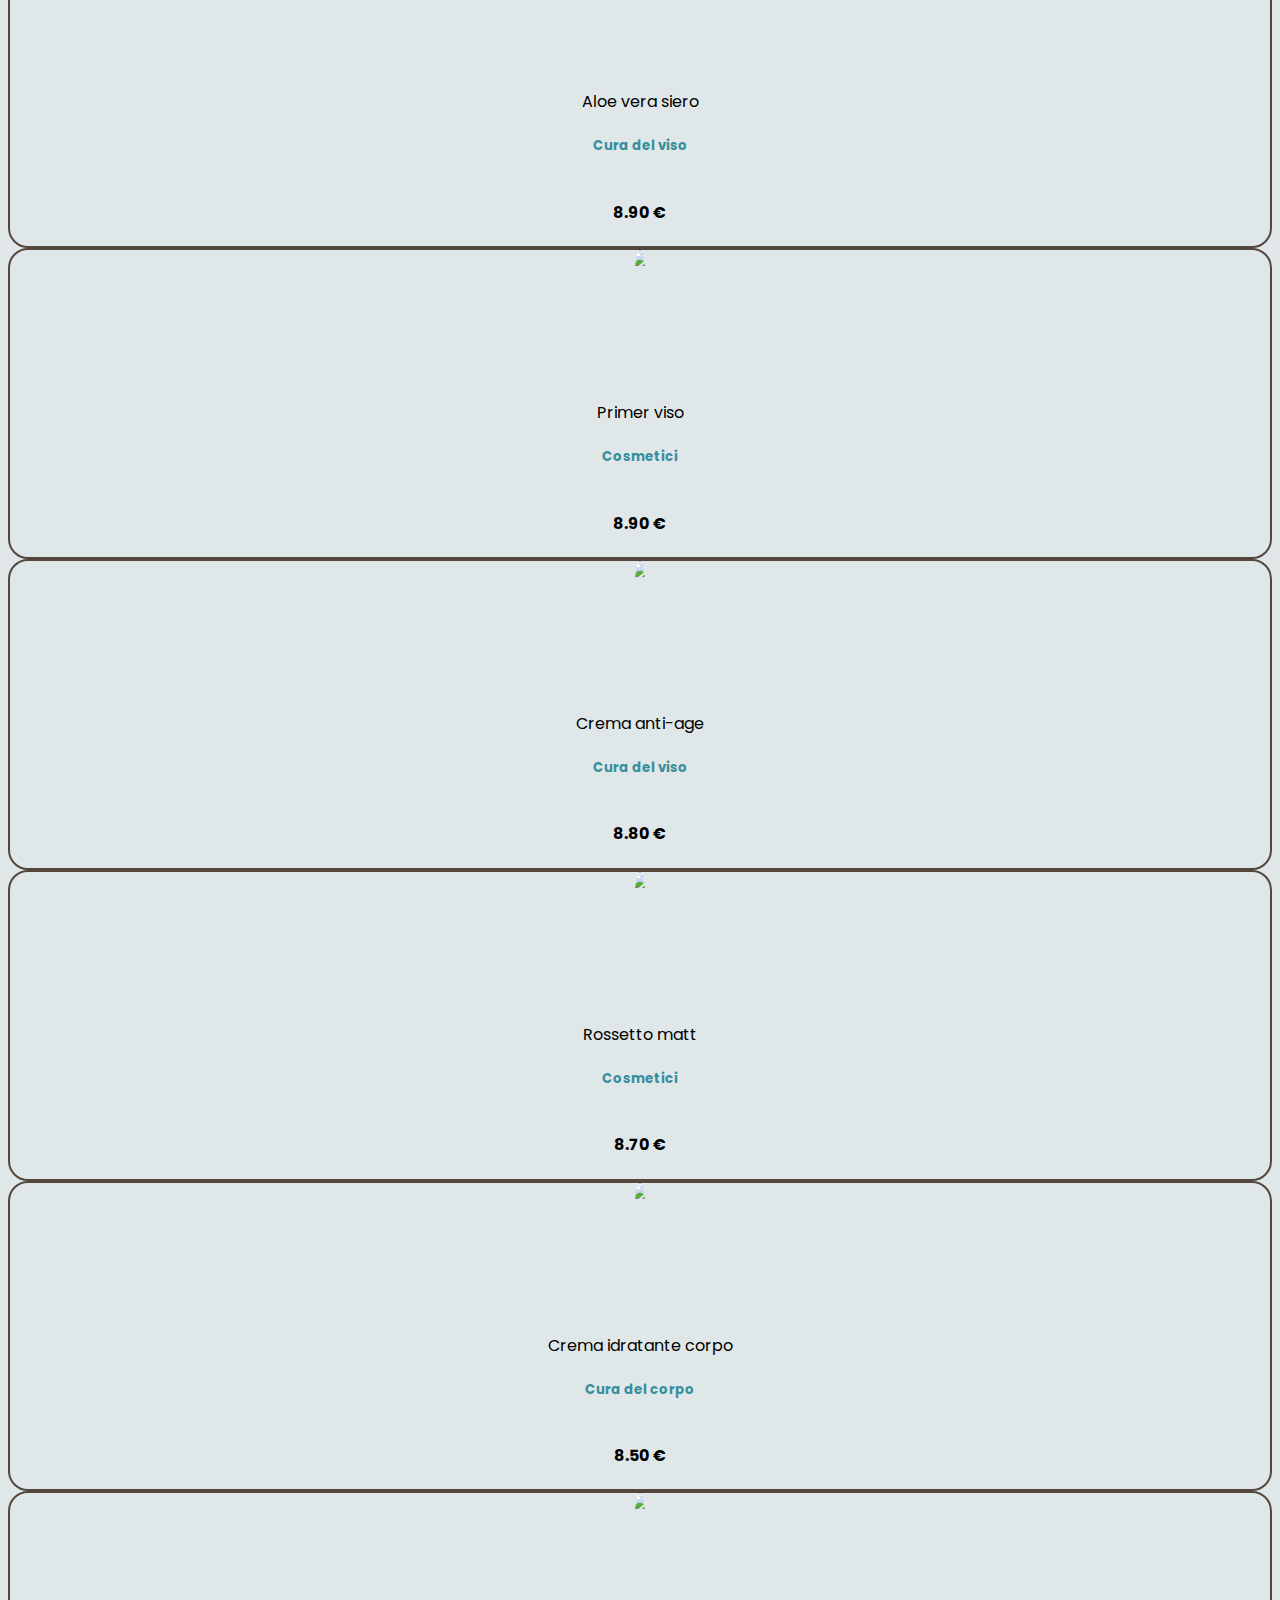
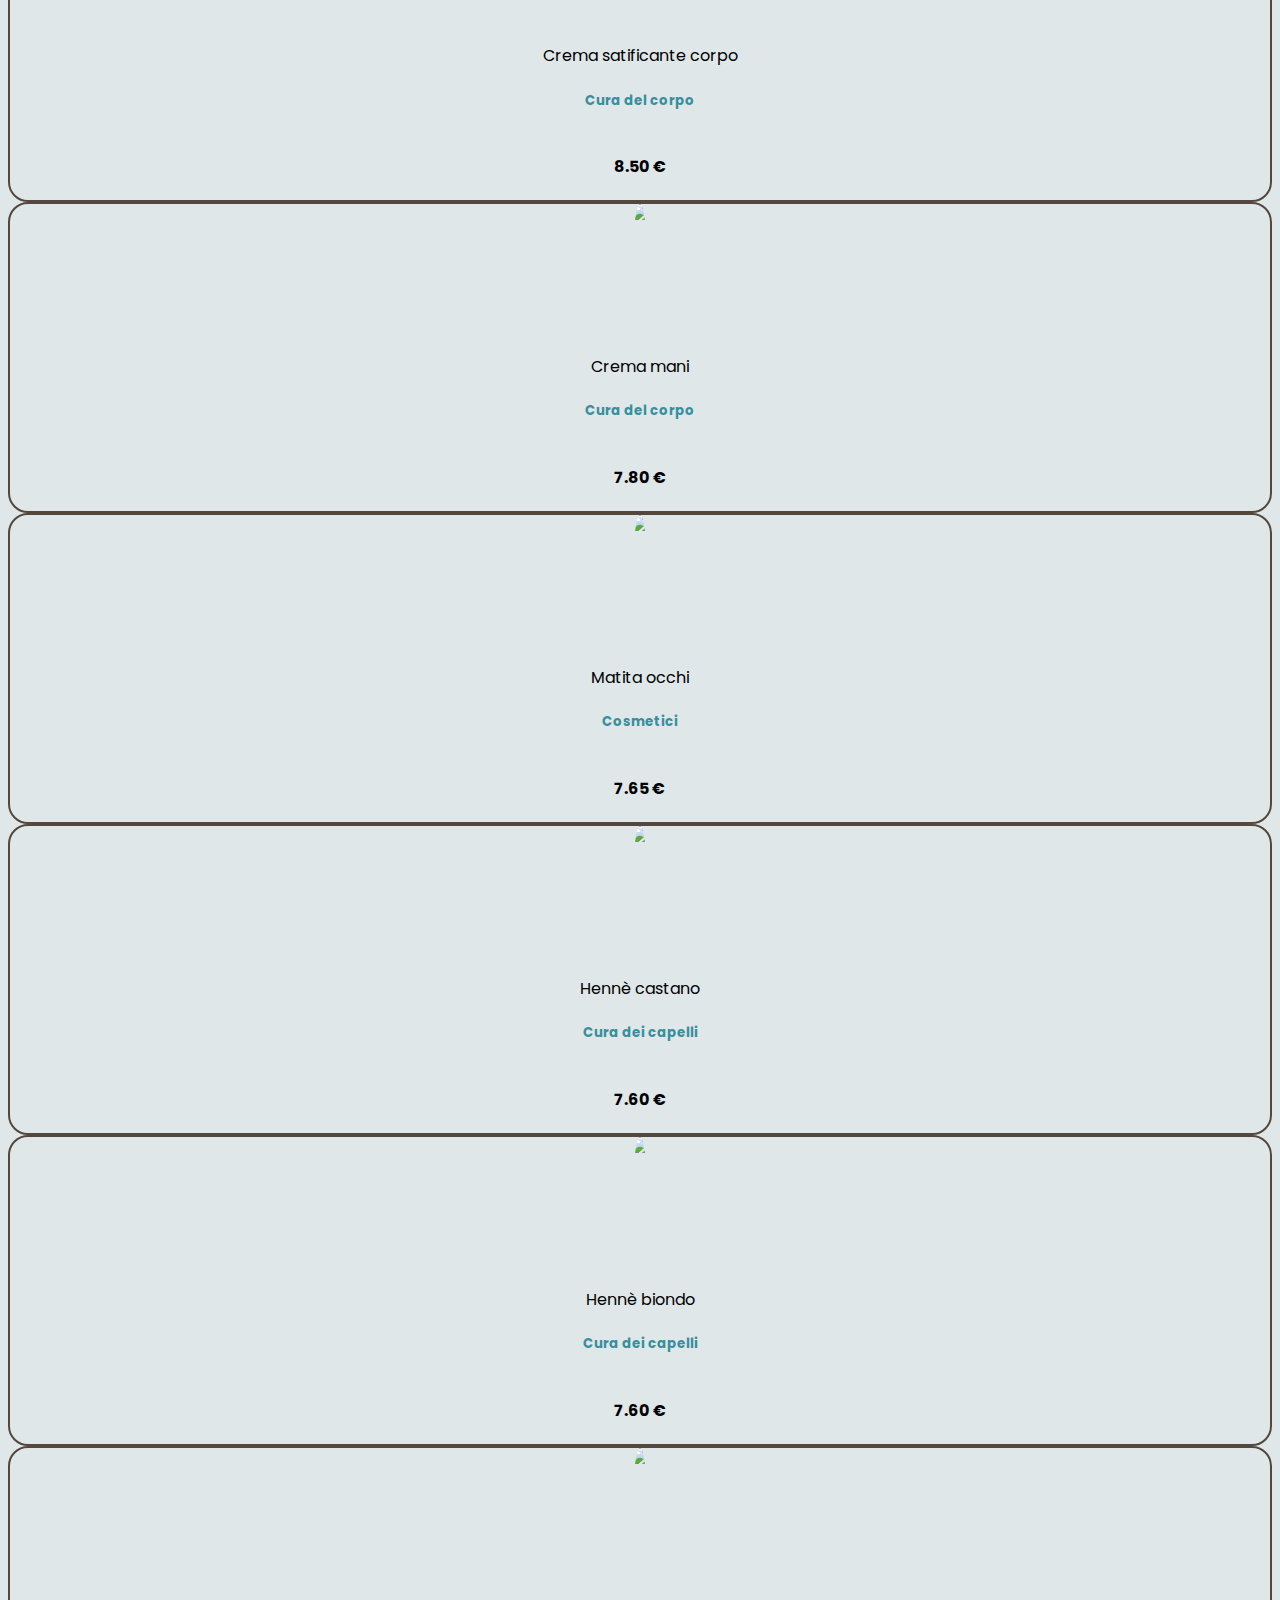
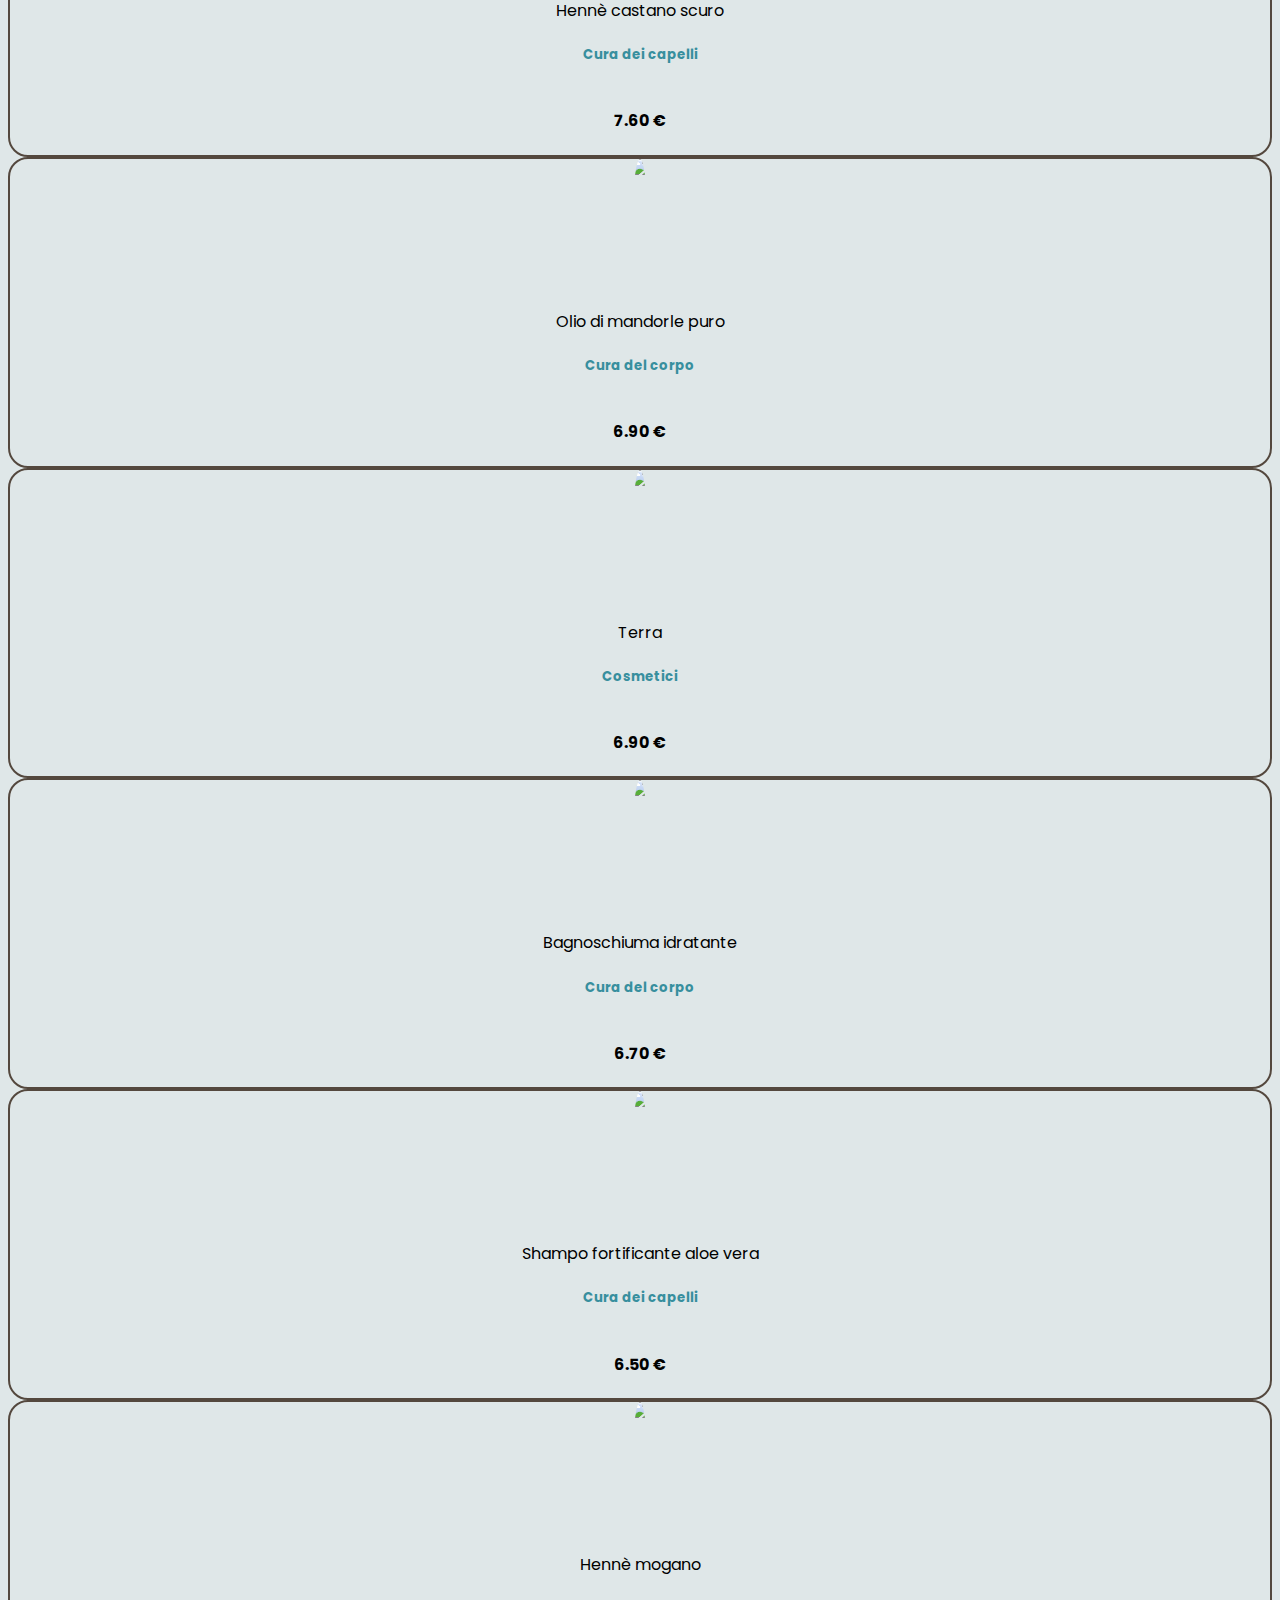
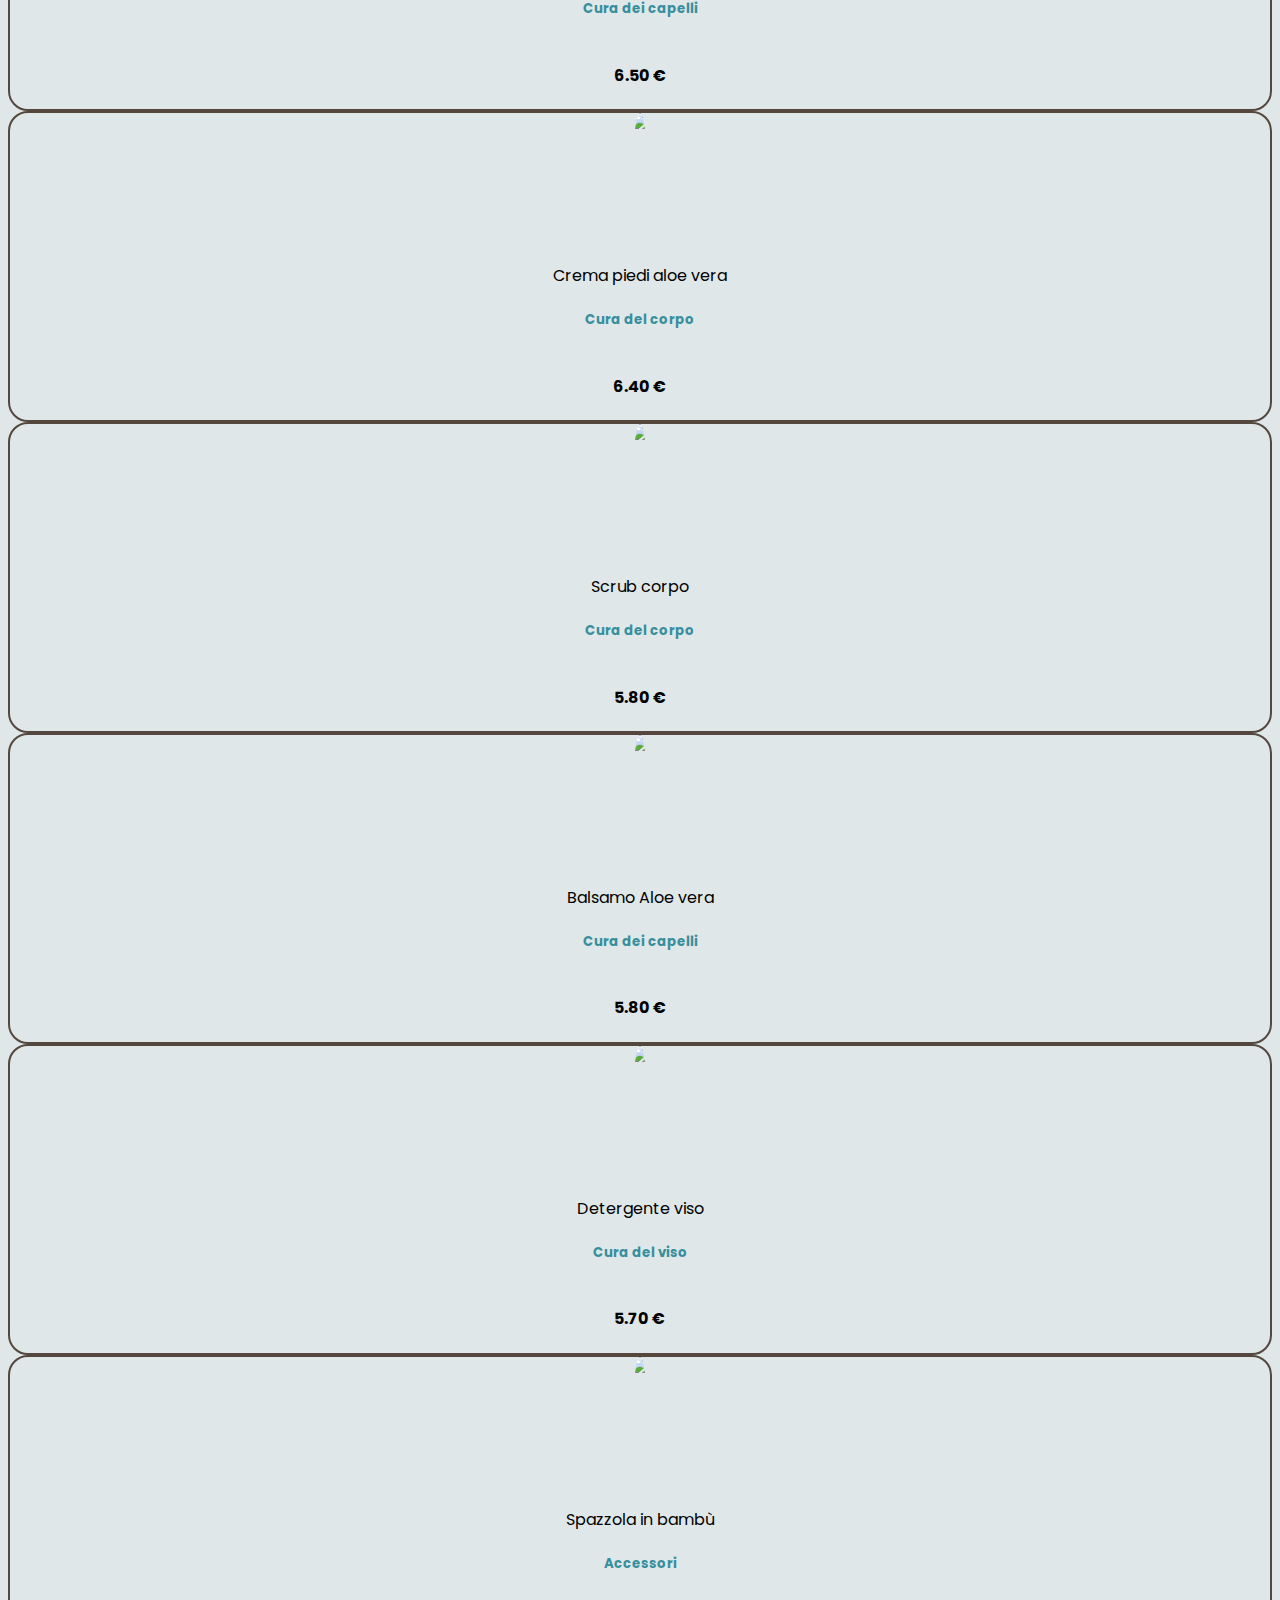
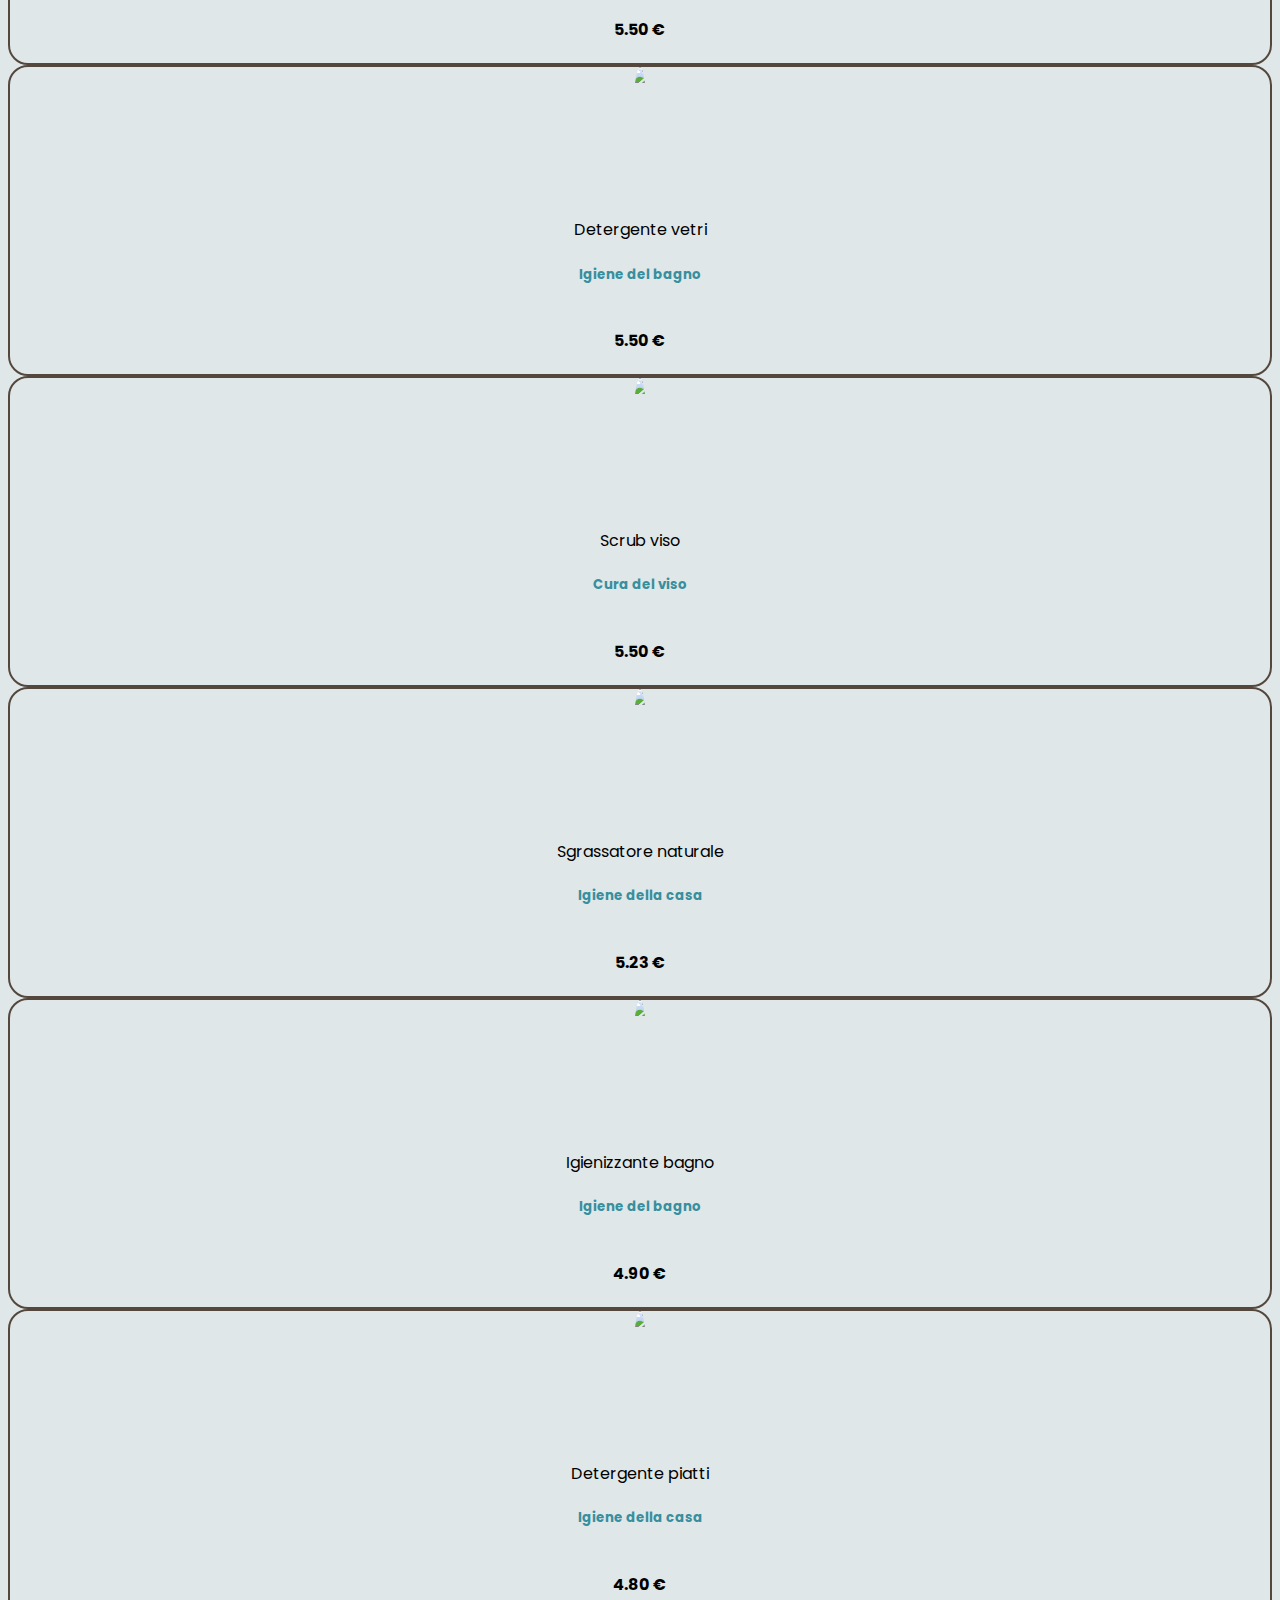
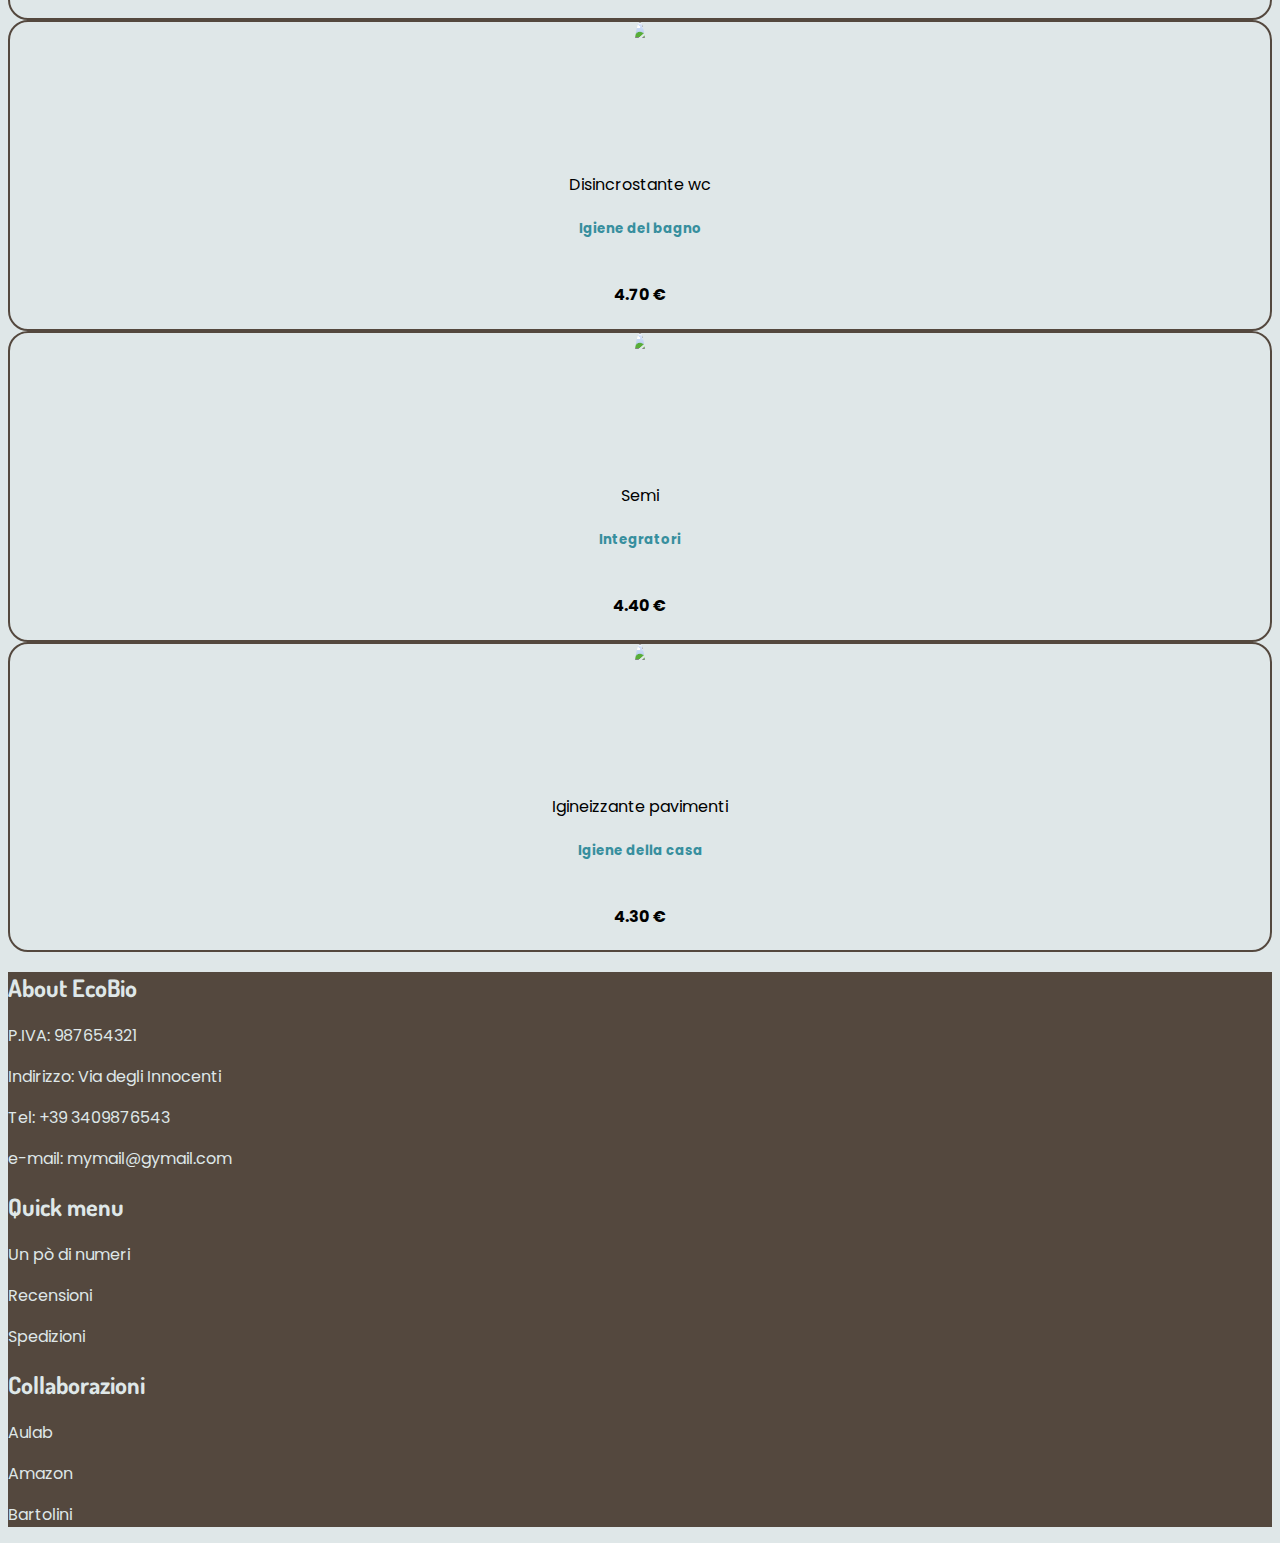
==== commit 28b69dd3: "errore trovato" ====
--- a/annunci.html
+++ b/annunci.html
@@ -78,7 +78,7 @@
 
       <!--  inizio ANNUNCI -->
 
-      <secion class="container-fluid my-5 ml-5">
+      <section class="container-fluid my-5 ml-5">
            <div class="row">
 
                <h2 class="ml-5">Filtra per</h2>
@@ -177,7 +177,7 @@
                
                </div>
            </div>
-        </secion>
+      </section>
 
 
 
@@ -190,7 +190,7 @@
       
 
         <!-- INIZIO FOOTER -->
-        <!-- <footer class="container-fluid mt-5 py-5 background-secondary text-accent">
+      <footer class="container-fluid mt-5 py-5 background-secondary text-accent">
 
             <div class="containercd">
                 <div class="row">
@@ -234,7 +234,7 @@
             </div>
 
 
-        </footer> -->
+      </footer>
        
 
        
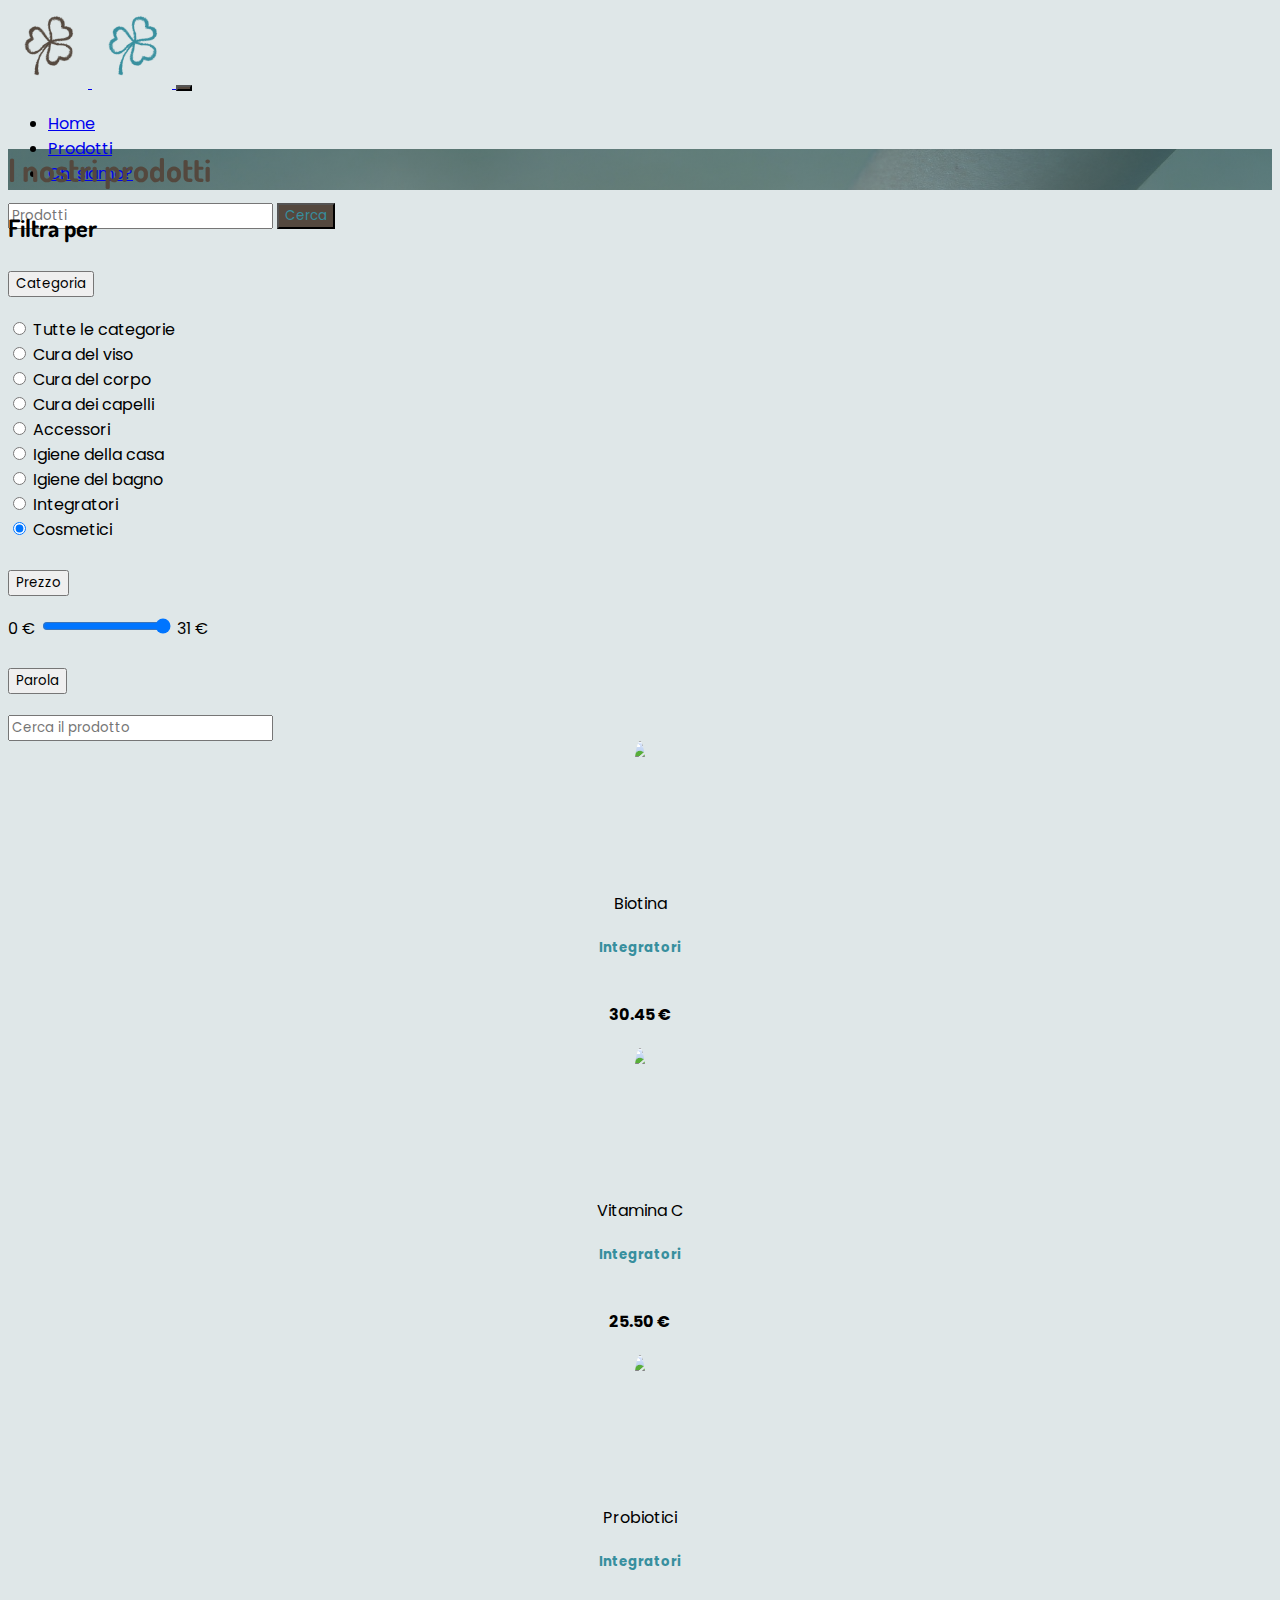
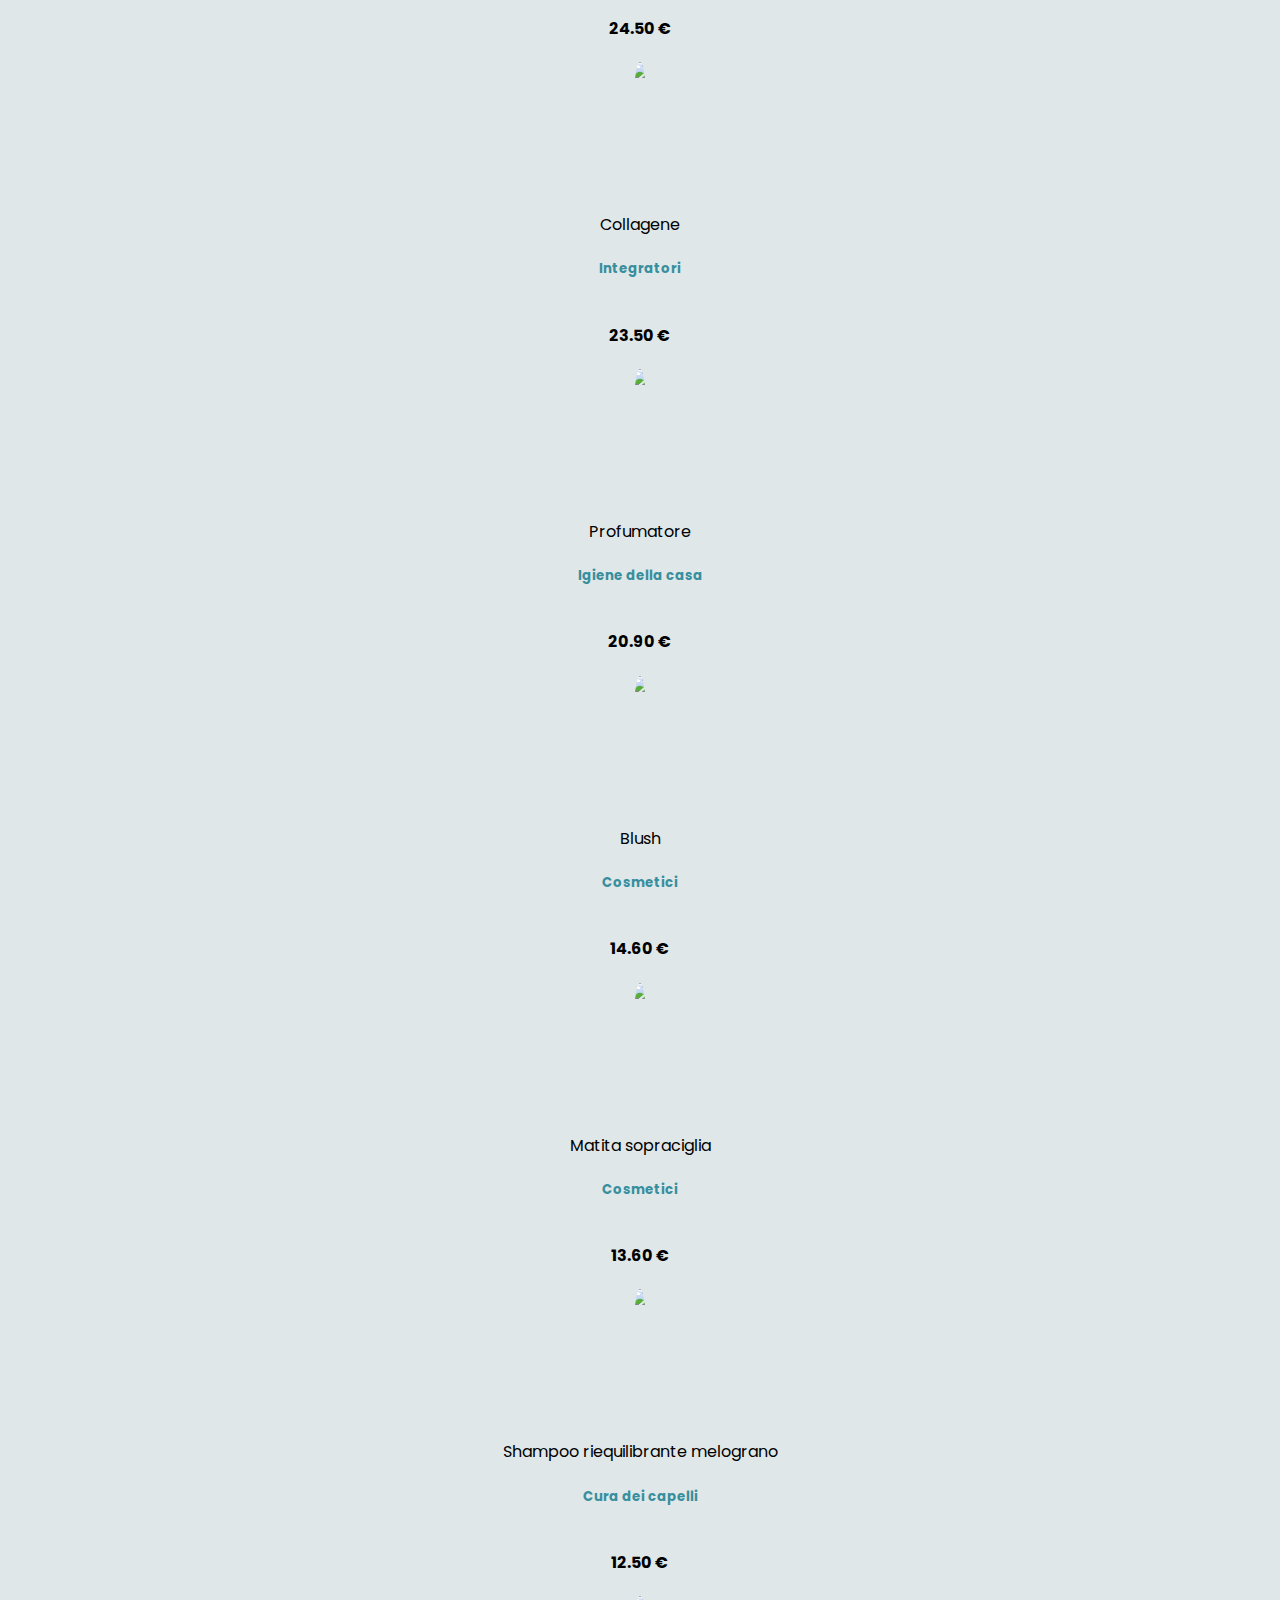
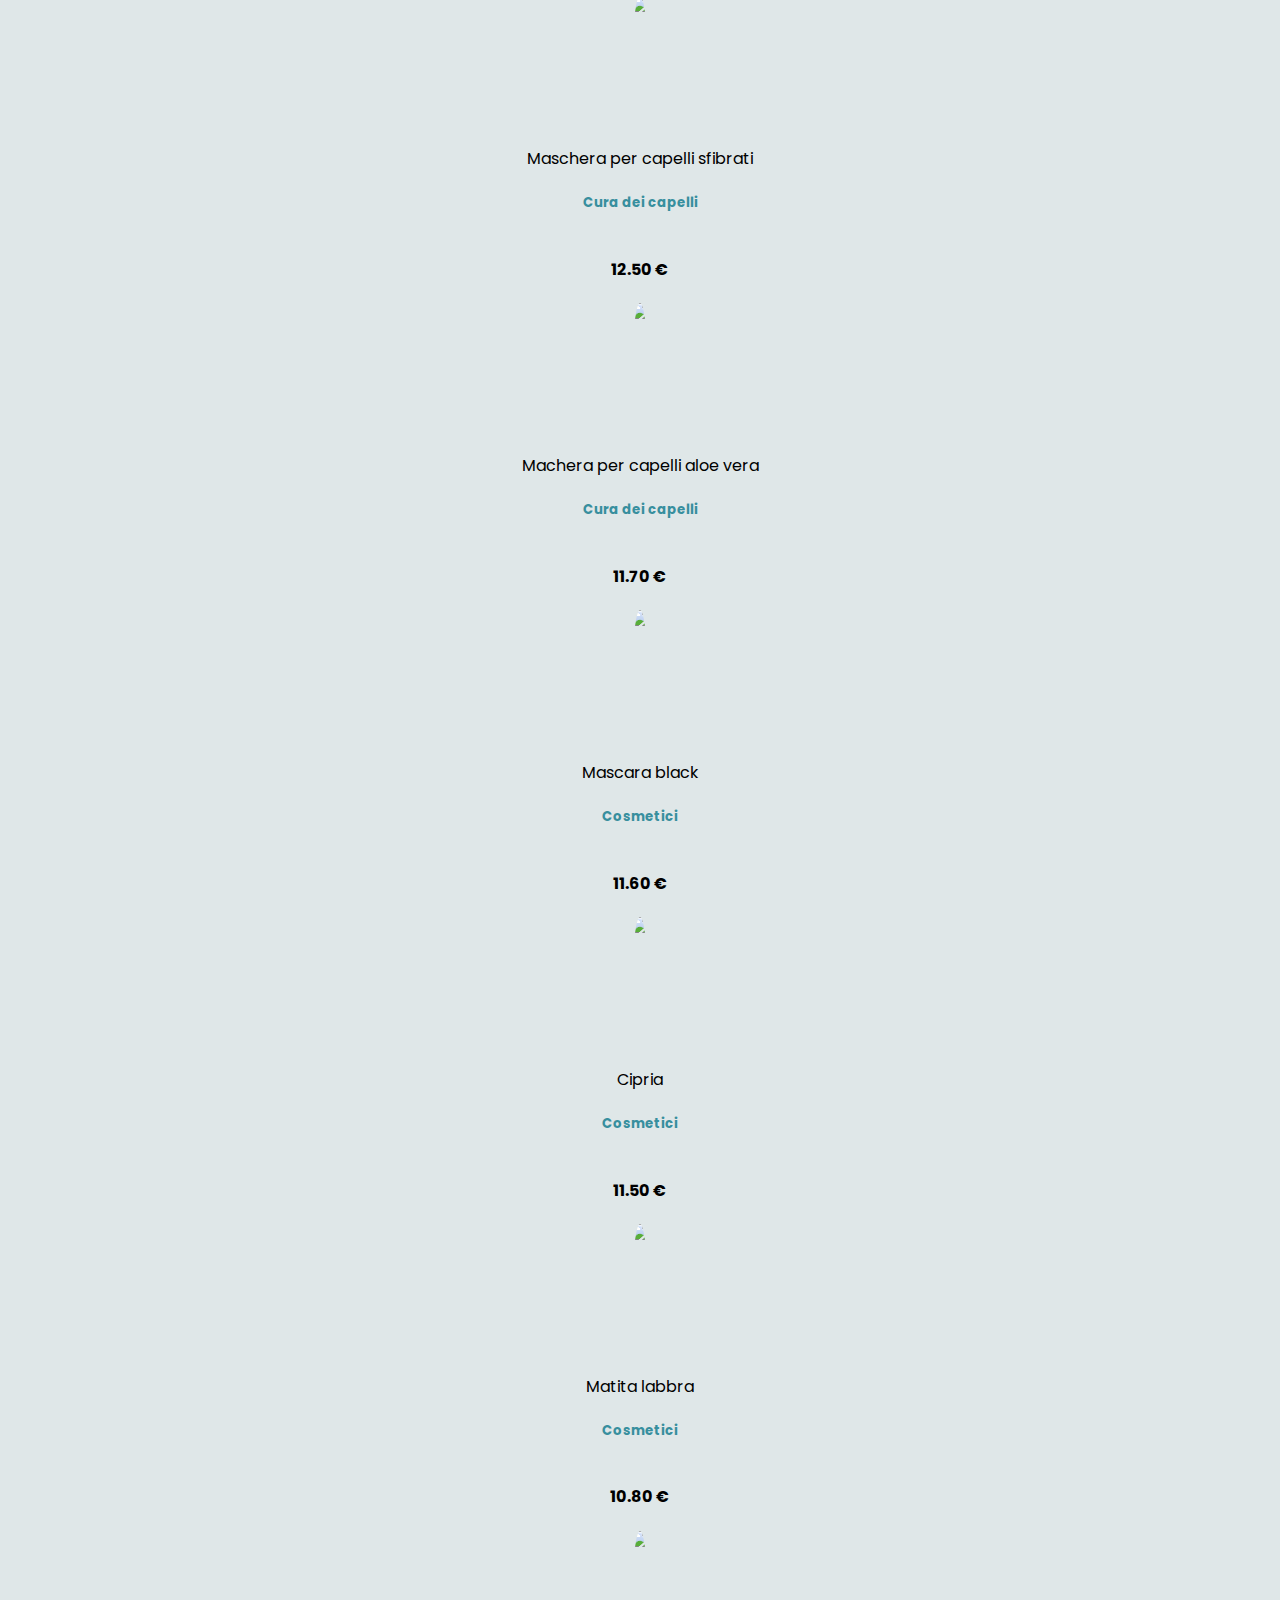
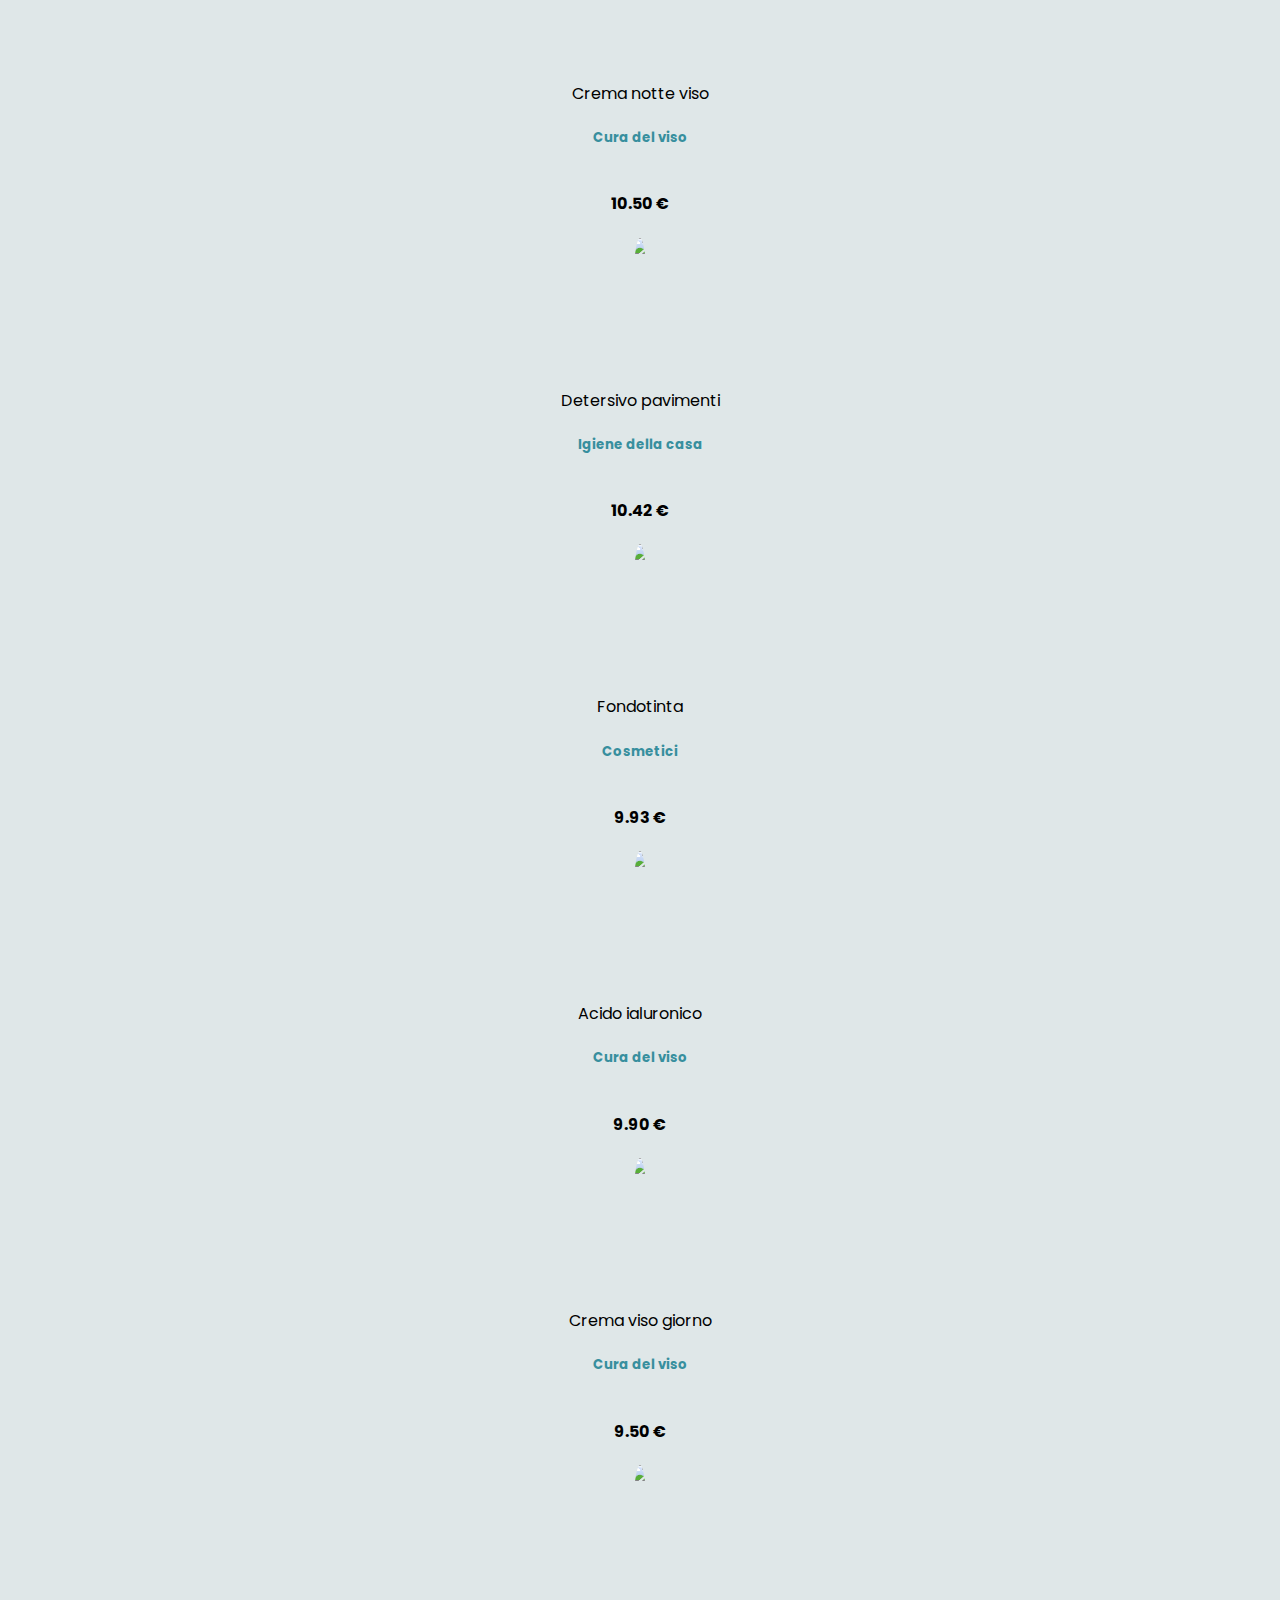
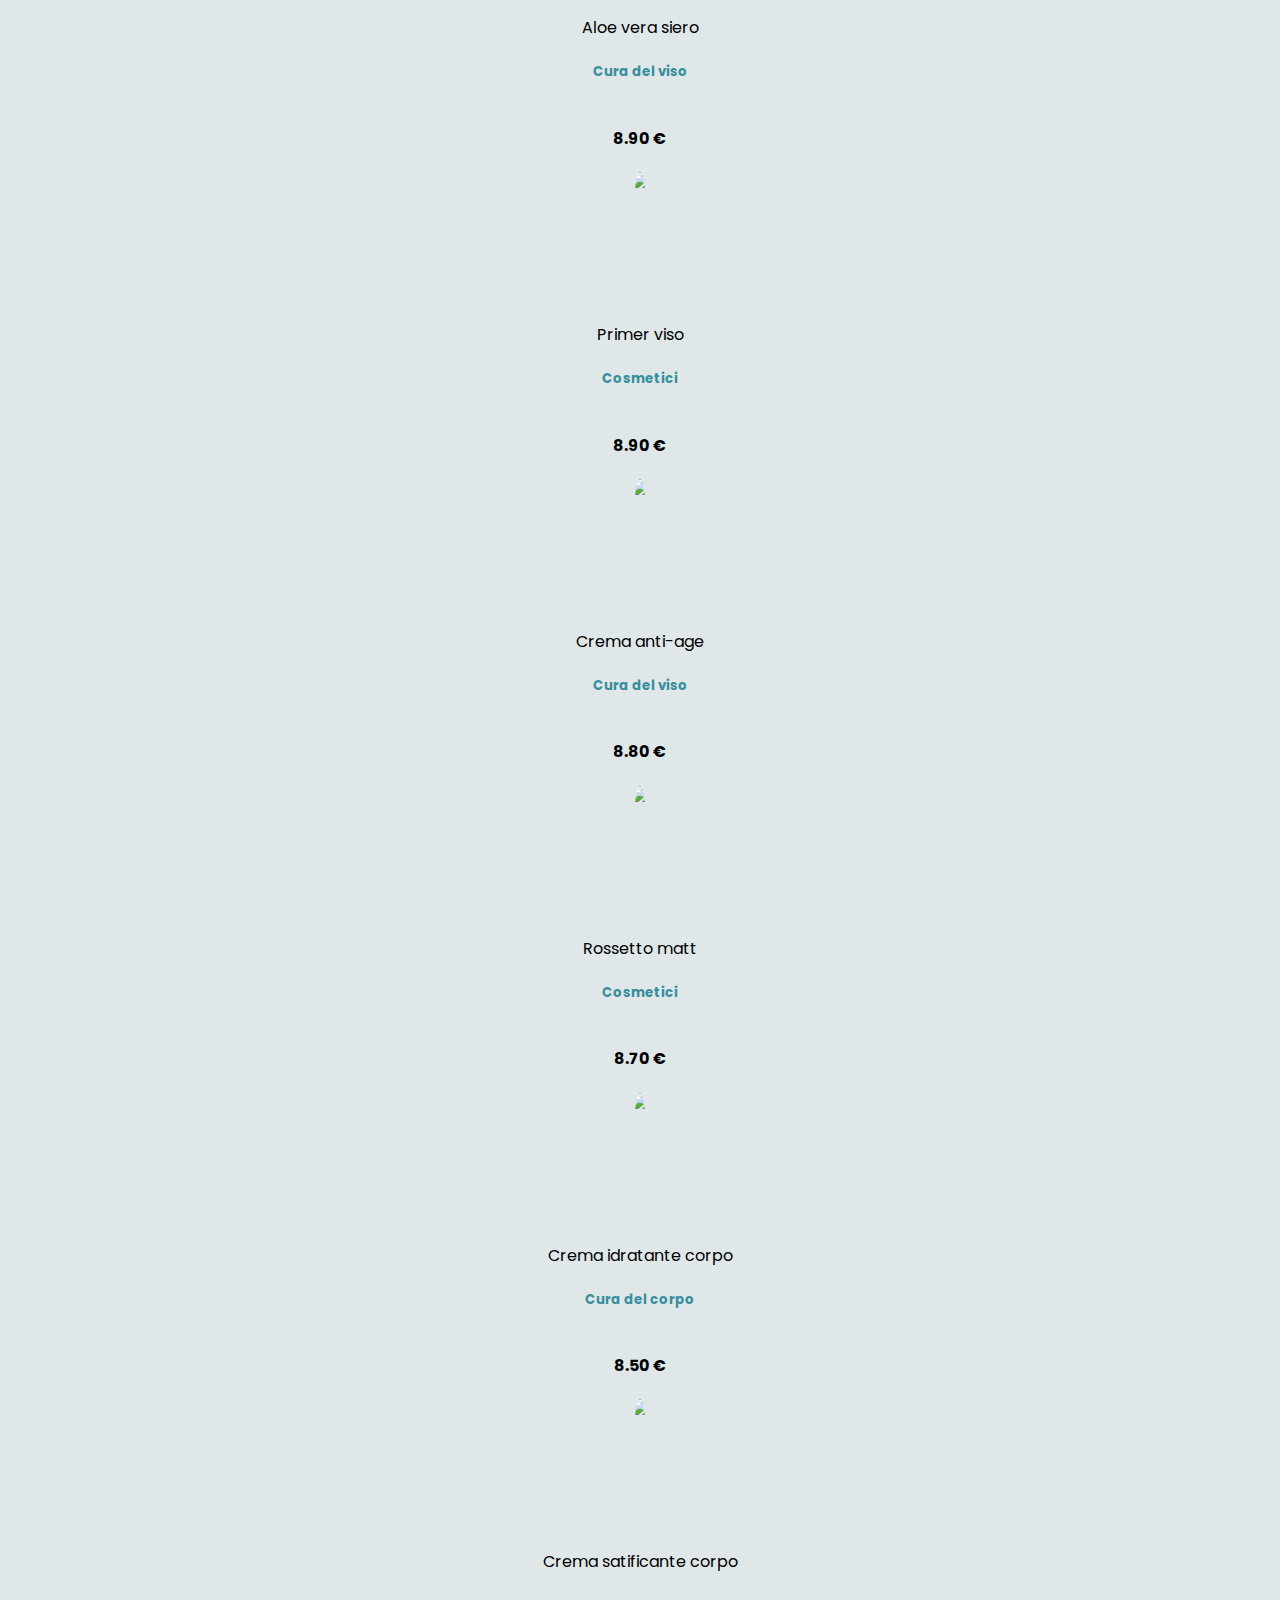
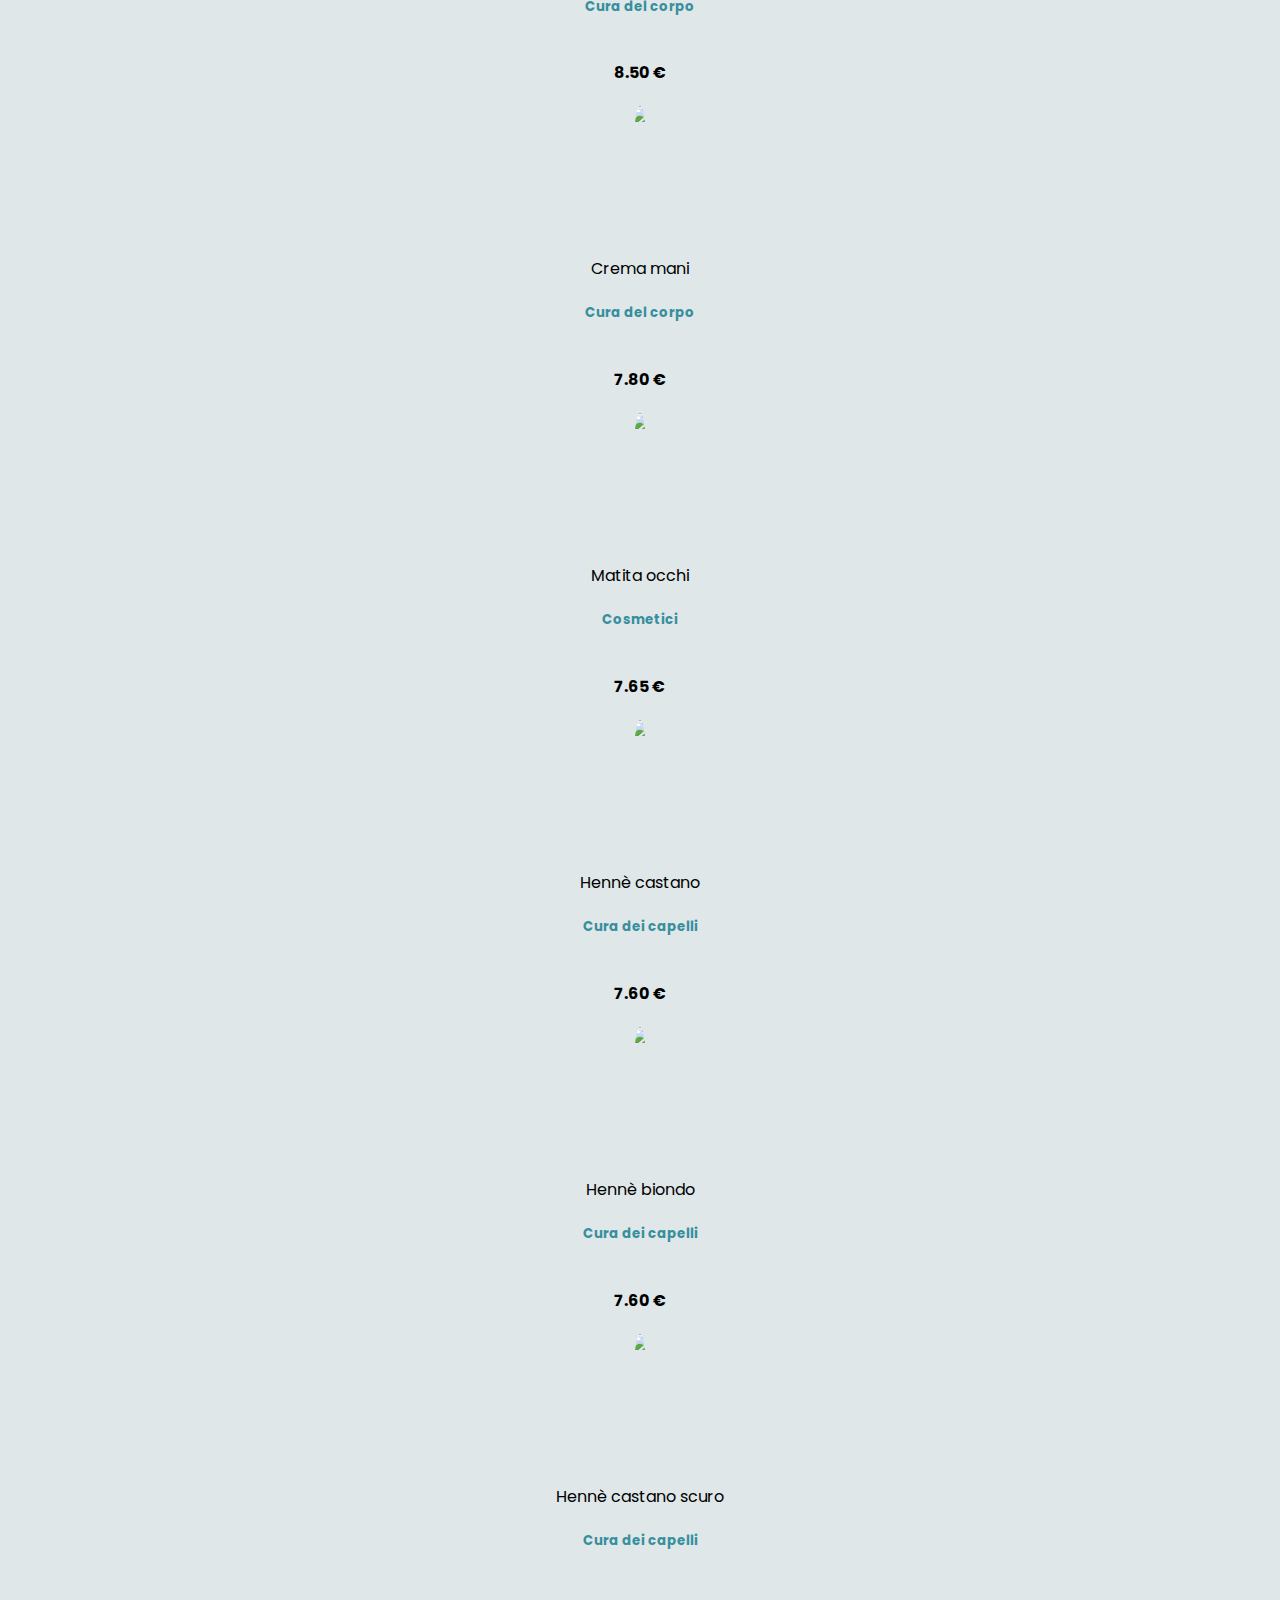
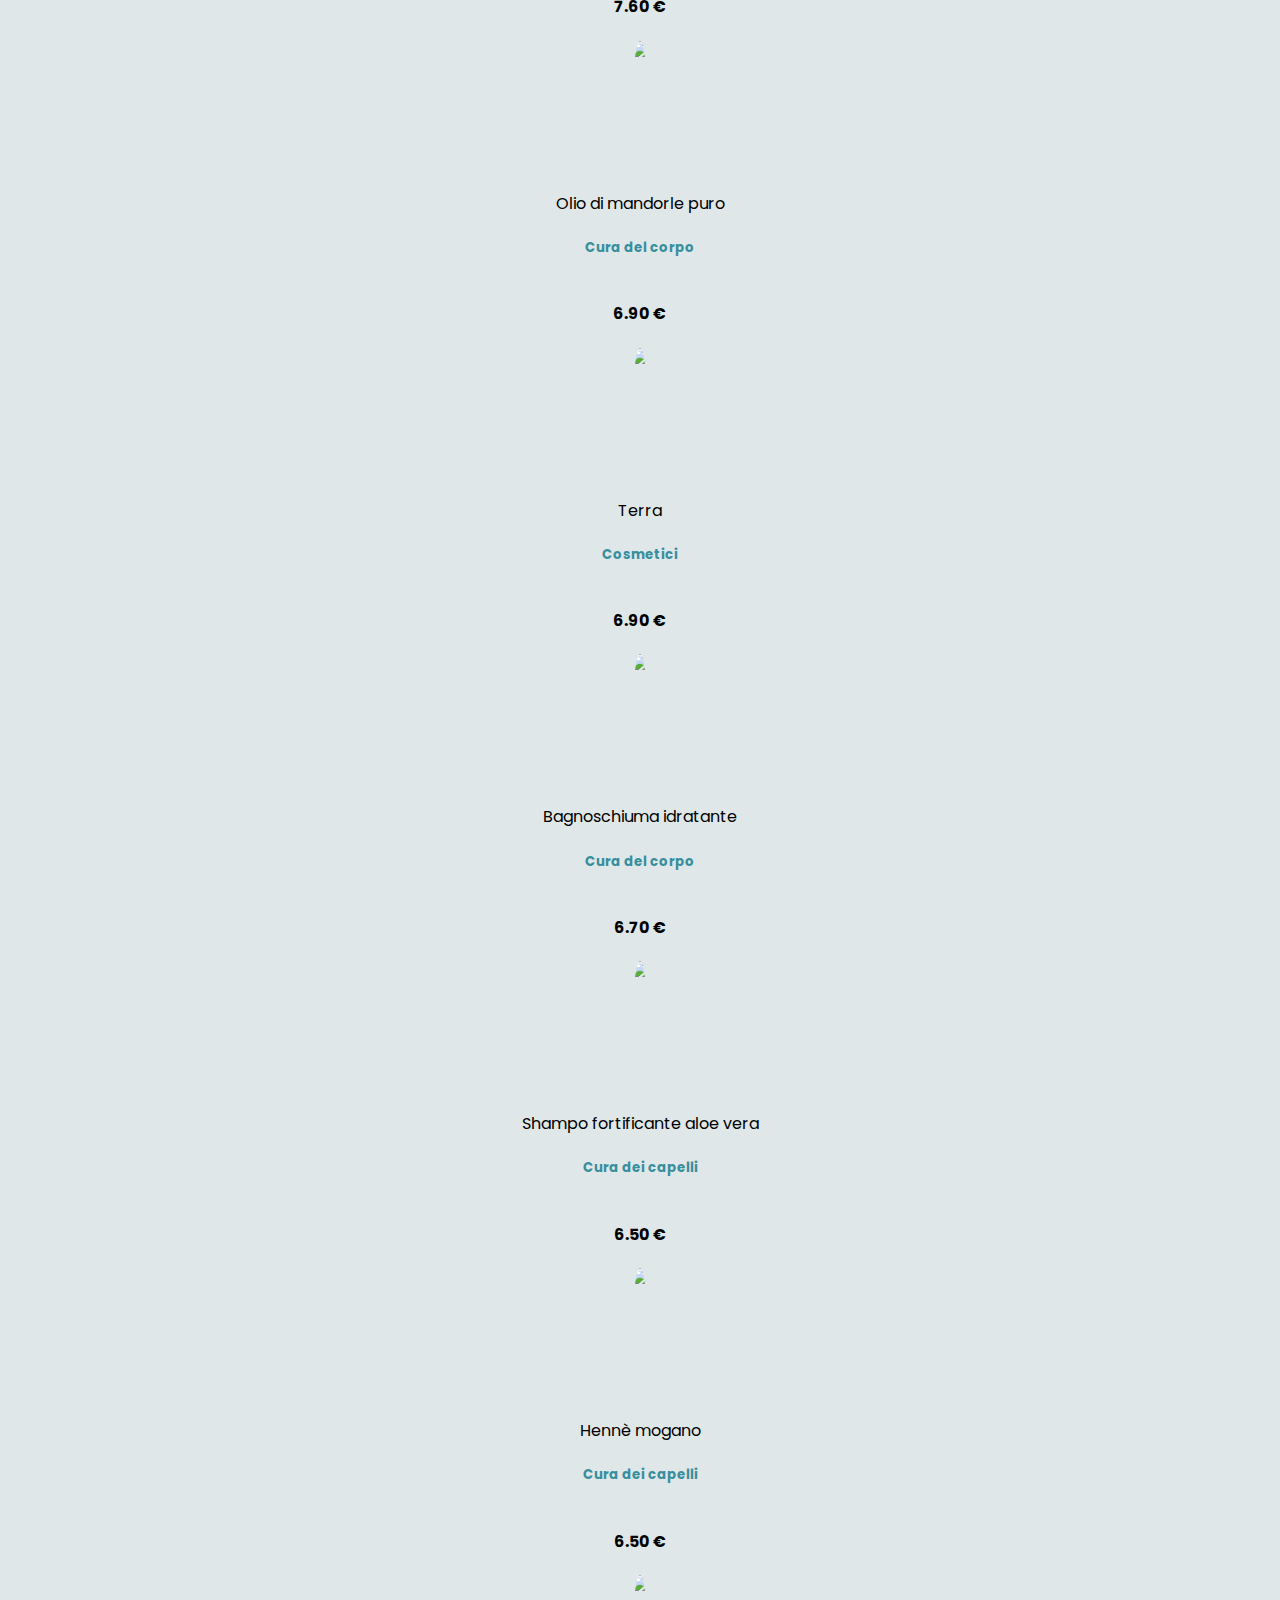
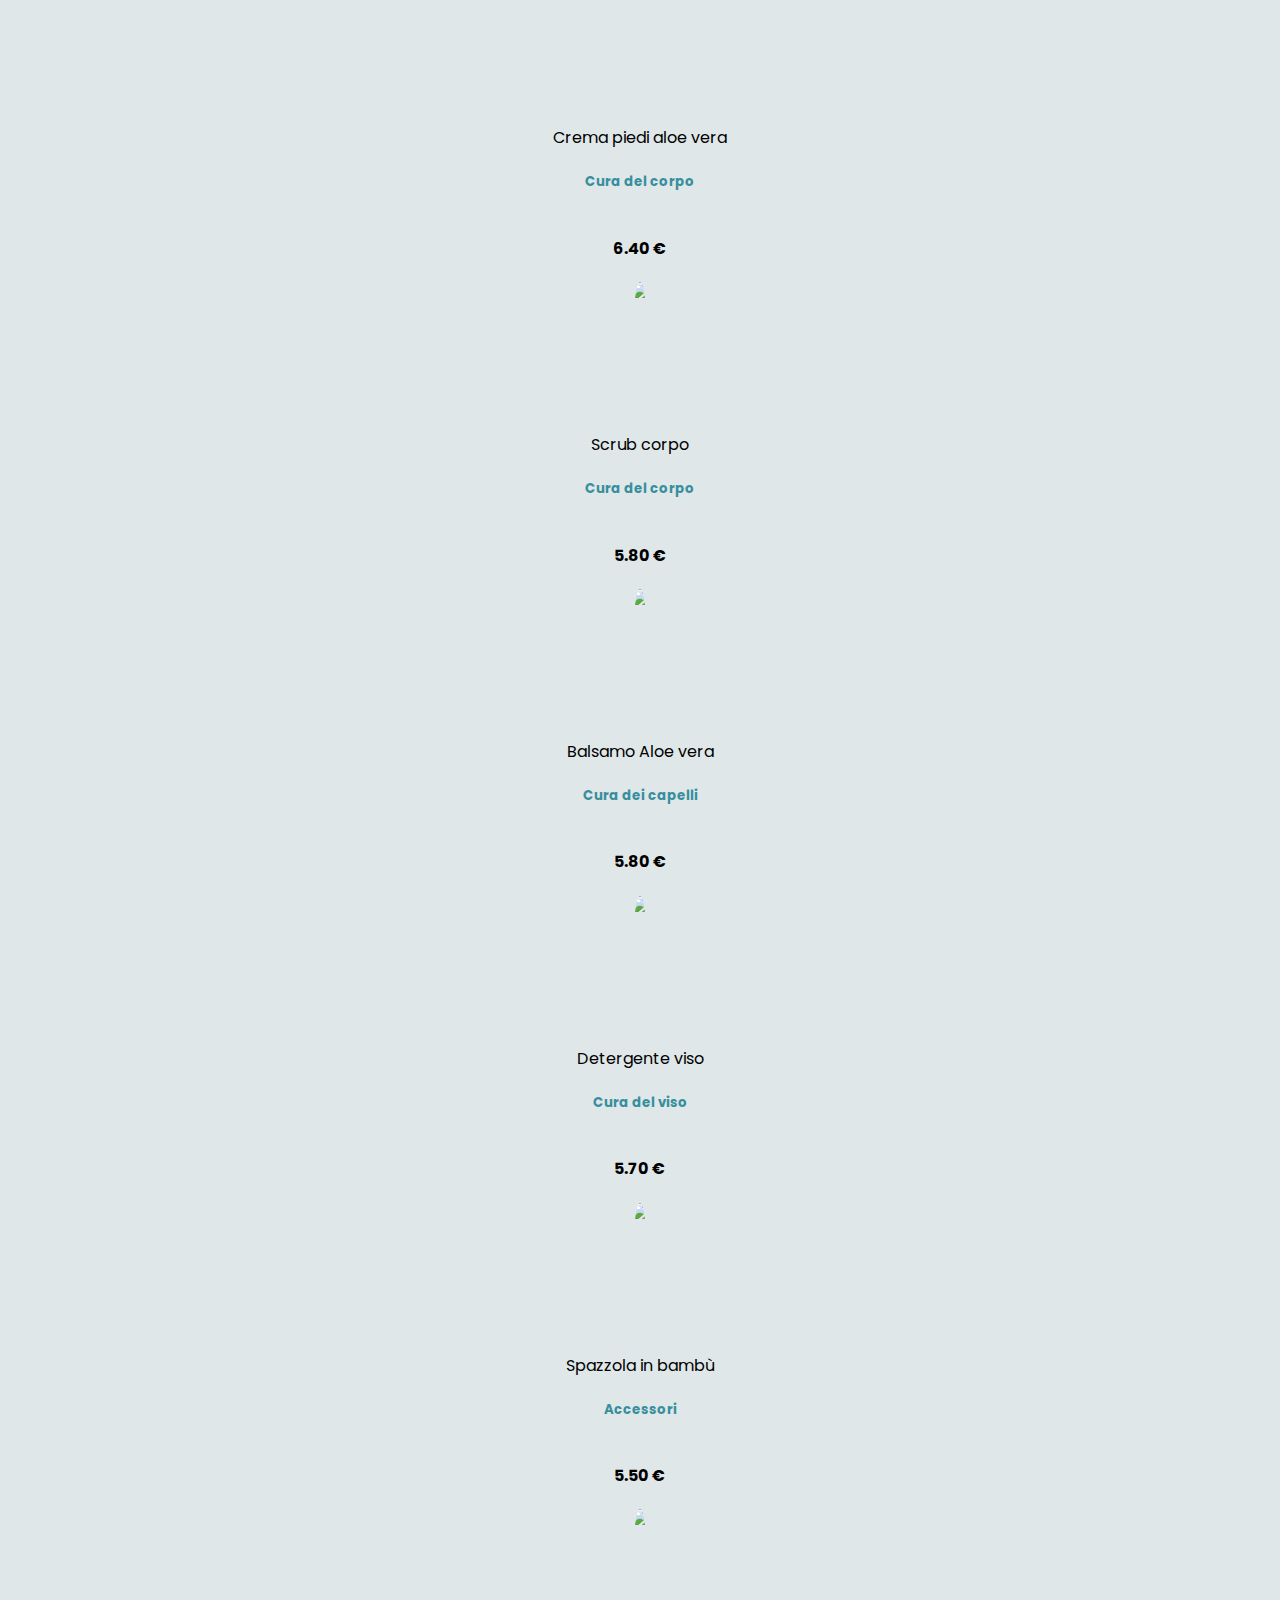
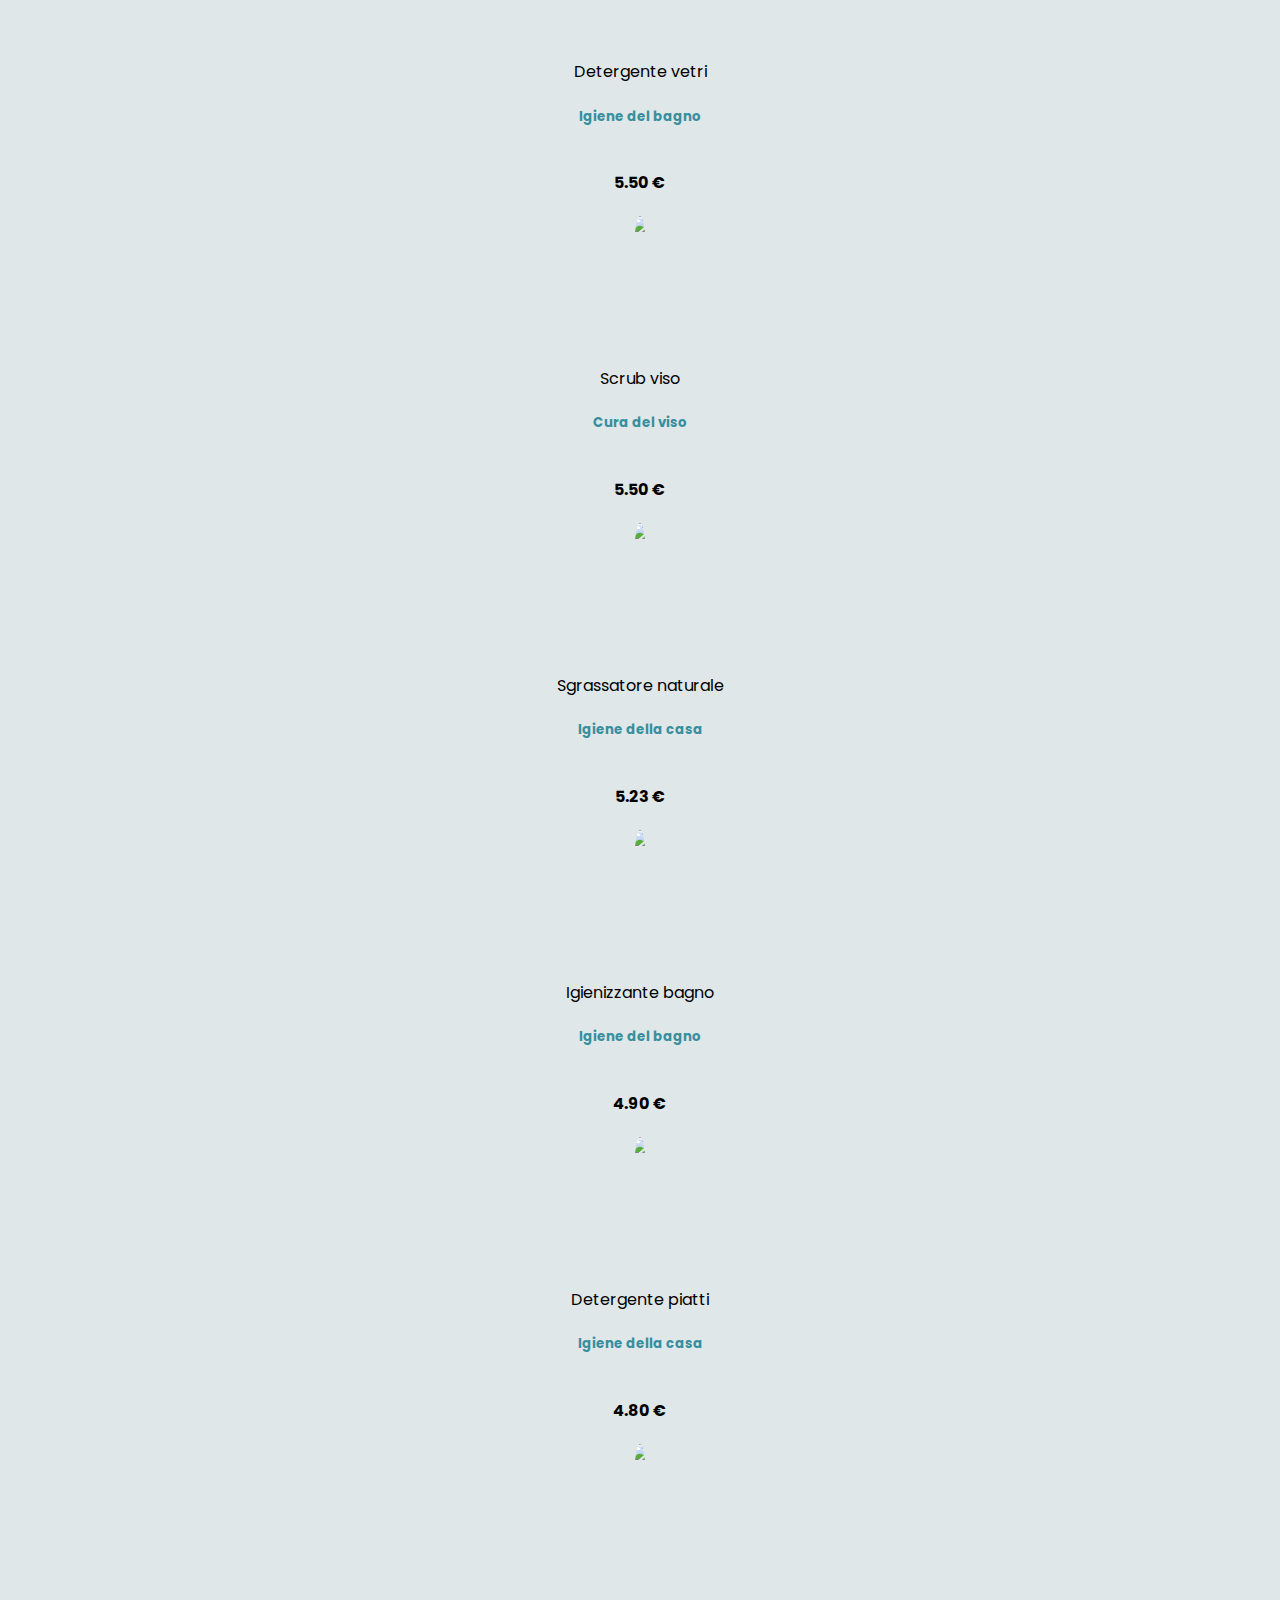
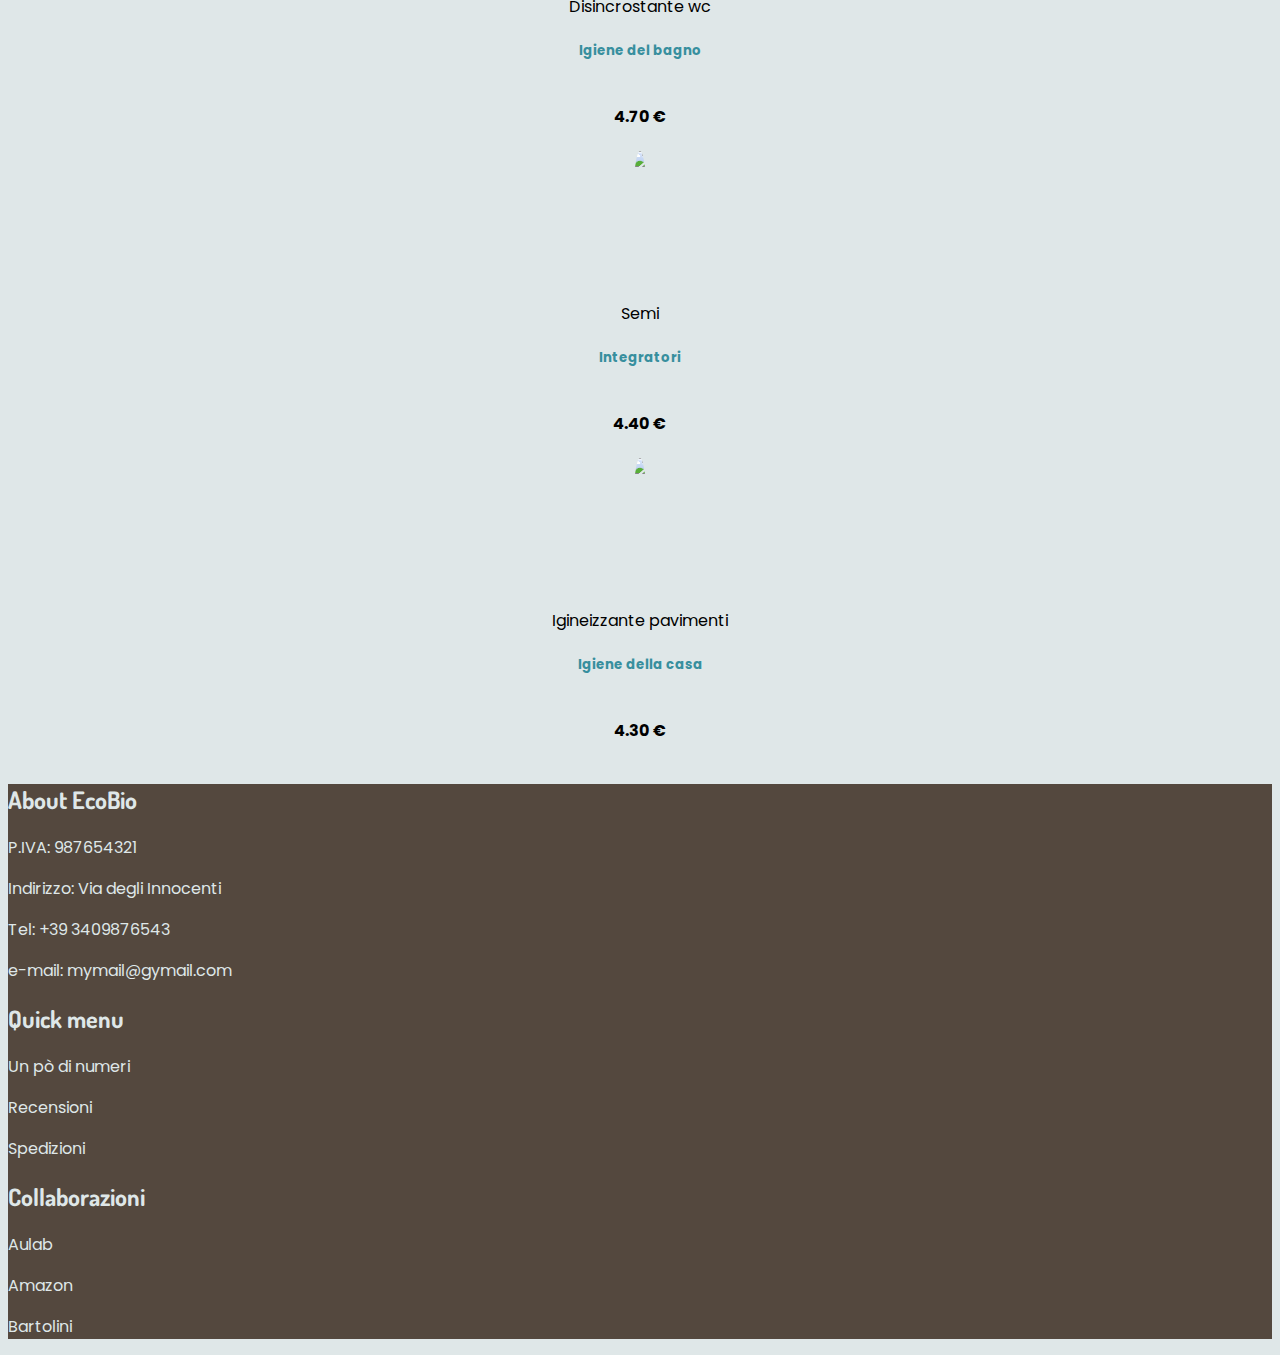
==== commit 34594ac8: "modifiche responsività" ====
--- a/annunci.html
+++ b/annunci.html
@@ -78,12 +78,12 @@
 
       <!--  inizio ANNUNCI -->
 
-      <section class="container-fluid my-5 ml-5">
+      <section class="container-fluid ps-5 pe-5">
            <div class="row">
 
-               <h2 class="ml-5">Filtra per</h2>
-
-               <div class="col-12 col-md-3">
+               <h2 class="p-5">Filtra per</h2>
+
+               <div class="col-12 col-md-3 ps-5">
 
                 <div class="accordion accordion-flush" id="accordionFlushExample">
                     
--- a/style.css
+++ b/style.css
@@ -112,7 +112,7 @@
 
 /* sezione AOS */
 .imgS{
-    height: 60%;
+    height: 400px;
 }
 
 .increment-numbers{
@@ -190,8 +190,8 @@
 .announcement-card{
 
     min-height: 300px;
-    border:2px solid var(--secondary);
-    border-radius: 20px;
+    /* border:2px solid var(--secondary);
+    border-radius: 20px; */
     display: flex;
     flex-direction: column;
     justify-content: space-evenly;
